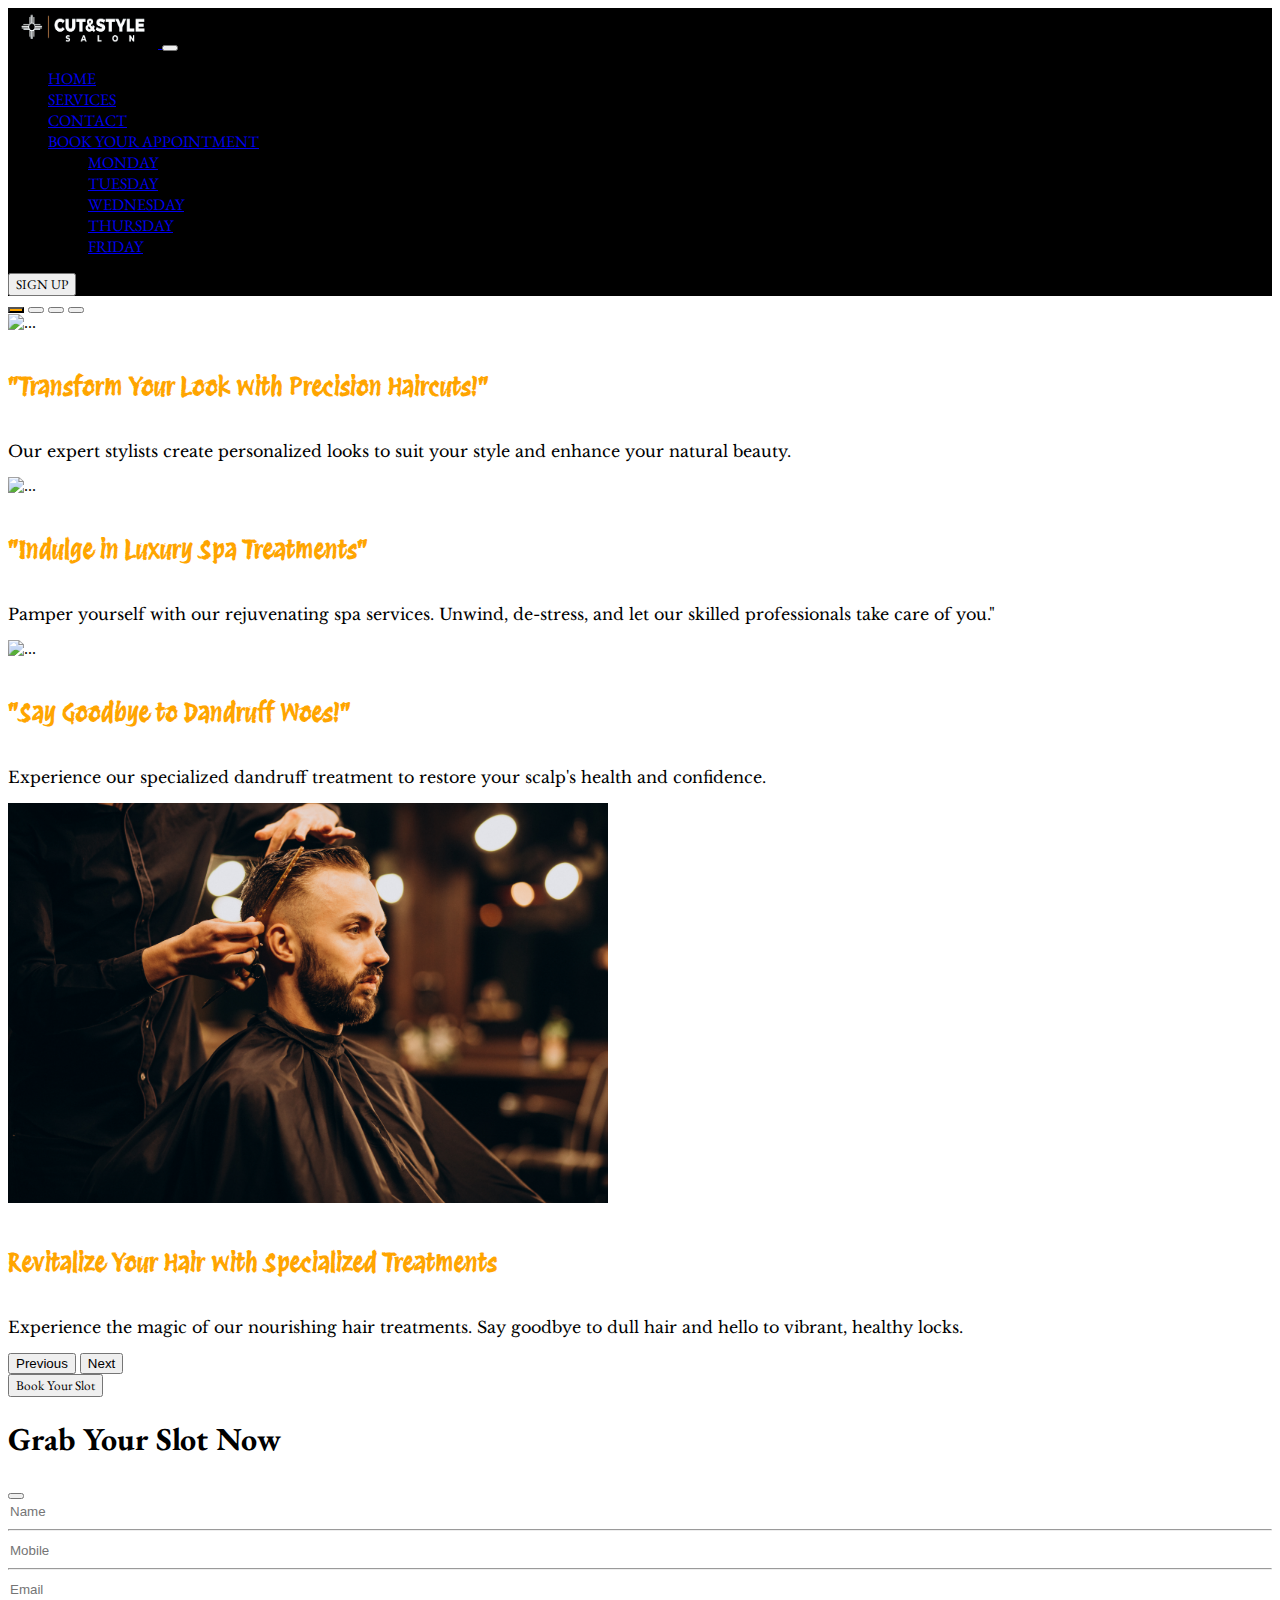
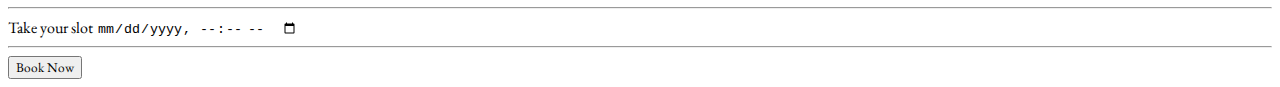
==== index.html @ 72f7bf89 "third commit" ====
<!DOCTYPE html>
<html lang="en">
<head>
    <meta charset="UTF-8">
    <meta name="viewport" content="width=device-width, initial-scale=1.0">
    <title>CUTnSTYLE</title>
    <link href="https://cdn.jsdelivr.net/npm/bootstrap@5.3.2/dist/css/bootstrap.min.css" rel="stylesheet" integrity="sha384-T3c6CoIi6uLrA9TneNEoa7RxnatzjcDSCmG1MXxSR1GAsXEV/Dwwykc2MPK8M2HN" crossorigin="anonymous">
    <script src="https://cdn.jsdelivr.net/npm/bootstrap@5.3.2/dist/js/bootstrap.bundle.min.js" integrity="sha384-C6RzsynM9kWDrMNeT87bh95OGNyZPhcTNXj1NW7RuBCsyN/o0jlpcV8Qyq46cDfL" crossorigin="anonymous"></script>
    <style>
        @import url('https://fonts.googleapis.com/css2?family=Protest+Riot&display=swap');
        @import url('https://fonts.googleapis.com/css2?family=EB+Garamond&display=swap');
        @import url('https://fonts.googleapis.com/css2?family=Protest+Revolution&display=swap');
        @import url('https://fonts.googleapis.com/css2?family=Libre+Baskerville:ital@1&family=Protest+Revolution&display=swap');
        /* .navbar-brand{
            font-family: 'Protest Riot', sans-serif;
        } */
        img{
            height: 400px;
        }

        .carousel-indicators .active{
          background-color: orange;

        }
        h5{
          font-family: 'Protest Revolution', sans-serif;
          font-size: x-large;
        }
        p{
          font-family: 'Libre Baskerville', serif;
        }

        input{
          border: 0;
        }
        modal-dialog{
               padding: 50%  ;
          

        }
        .btn-close{
          font-size: small;
        }

        .modal-title,.modal-body,.btn{
          font-family:'EB Garamond', serif;
        }
       
 

      
        /* .carousel{
            background-image: url(./images/comb-scissor-set-copy-space.jpg);
            width: 100%;
            width: auto;
        } */
    </style>
</head>
<body>
    <nav class=" navbar navbar-expand-lg " style="background-color: black;">
        <div class="container">
          <a class="navbar-brand text-white" href="#"><img src="./images/copyy-removebg-preview.png" alt="" style="width: 150px; height: 40px;">
            </a>
          <button class="navbar-toggler" type="button" data-bs-toggle="collapse" data-bs-target="#navbarSupportedContent" aria-controls="navbarSupportedContent" aria-expanded="false" aria-label="Toggle navigation">
            <span class="navbar-toggler-icon"></span>
          </button>
          <div class="collapse navbar-collapse" id="navbarSupportedContent">
            <ul class="navbar-nav ms-auto mb-2 mb-lg-0 px-5" style="font-family:'EB Garamond', serif;">
              <li class="nav-item">
                <a class="nav-link active text-white" aria-current="page" href="#">HOME</a>
              </li>
              <li class="nav-item">
                <a class="nav-link text-white" href="#">SERVICES</a>
              </li>
              <li class="nav-item">
                <a class="nav-link text-white" href="#">CONTACT</a>
              </li>
              <li class="nav-item dropdown">
                <a class="nav-link dropdown-toggle text-white" href="#" role="button" data-bs-toggle="dropdown" aria-expanded="false">
                  BOOK YOUR APPOINTMENT
                </a>
                <ul class="dropdown-menu dropdown-menu-dark" style="background-color: black;">
                  <li><a class="dropdown-item" href="#">MONDAY</a></li>
                  <li><a class="dropdown-item" href="#">TUESDAY</a></li>
                  <!-- <li><hr class="dropdown-divider"></li> -->
                  <li><a class="dropdown-item" href="#">WEDNESDAY</a></li>
                  <li><a class="dropdown-item" href="#">THURSDAY</a></li>
                  <li><a class="dropdown-item" href="#">FRIDAY</a></li>


                </ul>
              </li>
              <!-- <li class="nav-item">
                <a class="nav-link disabled" aria-disabled="true">Disabled</a>
              </li> -->
            </ul>
            <form class="d-flex" role="search">
              <!-- <input class="form-control me-2" type="search" placeholder="Search" aria-label="Search"> -->
              <button class="btn btn-outline-warning" type="submit">SIGN UP</button>
            </form>
          </div>
        </div>
      </nav>


<!------------------------------ carousel----------------------------- -->

<div id="carouselExampleCaptions" class="carousel slide " data-bs-ride="carousel">
    <div class="carousel-indicators">
      <button type="button " data-bs-target="#carouselExampleCaptions" data-bs-slide-to="0" class="active" aria-current="true" aria-label="Slide 1"></button>
      <button type="button" data-bs-target="#carouselExampleCaptions" data-bs-slide-to="1" aria-label="Slide 2"></button>
      <button type="button" data-bs-target="#carouselExampleCaptions" data-bs-slide-to="2" aria-label="Slide 3"></button>
      <button type="button" data-bs-target="#carouselExampleCaptions" data-bs-slide-to="3" aria-label="Slide 4"></button>

    </div>
    <div class="carousel-inner">
      <div class="carousel-item active">
        <img src="./images/hair-stylist-washing-his-client-s-hair.jpg" class="d-block w-100" alt="...">
        <div class="carousel-caption d-md-block">
          <h5 style="color: orange;">"Transform Your Look with Precision Haircuts!"</h5>
          <p>Our expert stylists create personalized looks to suit your style and enhance your natural beauty.</p>
        </div>
      </div>
      <div class="carousel-item">
        <img src="./images/african-american-woman-receiving-relaxing-massage-spa.jpg" class="d-block w-100" alt="...">
        <div class="carousel-caption  d-md-block">
          <h5 style="color: orange;">"Indulge in Luxury Spa Treatments"</h5>
          <p>Pamper yourself with our rejuvenating spa services. Unwind, de-stress, and let our skilled professionals take care of you."</p>
        </div>
      </div>
      <div class="carousel-item">
        <img src="./images/woman-washing-head-hairsalon.jpg" class="d-block w-100" alt="...">
        <div class="carousel-caption  d-md-block">
          <h5 style="color: orange;">"Say Goodbye to Dandruff Woes!"</h5>
          <p>Experience our specialized dandruff treatment to restore your scalp's health and confidence.</p>
        </div>
      </div>
      <div class="carousel-item">
        <img src="./images/young-man-barbershop-trimming-hair.jpg" class="d-block w-100" alt="...">
        <div class="carousel-caption  d-md-block">
          <h5 style="color: orange;">Revitalize Your Hair with Specialized Treatments</h5>
          <p>Experience the magic of our nourishing hair treatments. Say goodbye to dull hair and hello to vibrant, healthy locks.</p>
        </div>
      </div>
    </div>
    <button class="carousel-control-prev " type="button" data-bs-target="#carouselExampleCaptions" data-bs-slide="prev">
      <span class="carousel-control-prev-icon  " aria-hidden="true"></span>
      <span class="visually-hidden ">Previous</span>
    </button>
    <button class="carousel-control-next" type="button" data-bs-target="#carouselExampleCaptions" data-bs-slide="next">
      <span class="carousel-control-next-icon" aria-hidden="true"></span>
      <span class="visually-hidden">Next</span>
    </button>
  </div>

  <!-- Button trigger modal -->
<button type="button" class="btn btn-outline-warning" data-bs-toggle="modal" data-bs-target="#exampleModal">
  Book Your Slot
</button>

<!-- Modal -->
<div class="modal fade container" id="exampleModal" tabindex="-1" aria-labelledby="exampleModalLabel" aria-hidden="true">
  <div class="modal-dialog ">
    <div class="modal-content ">
      <div class="modal-header">
        <h1 class="modal-title fs-5" id="exampleModalLabel">Grab Your Slot Now</h1>
        <button type="button" class="btn-close " data-bs-dismiss="modal" aria-label="Close"></button>
      </div>
      <div class="modal-body">
        <!-- <h1 class="modal-title fs-5" id="exampleModalLabel">Grab Your Slot Now</h1>
        <button type="button" class="btn-close me-auto" data-bs-dismiss="modal" aria-label="Close"></button> -->

        <div class="mb-3">
          <!-- <label for="exampleFormControlInput1" class="form-label">Name</label> -->
          <input type="text" class="form-control border-0" id="exampleFormControlInput1" placeholder="Name">
          <hr>
        </div>
        
        
        <div class="mb-3">
          <!-- <label for="exampleFormControlInput1" class="form-label">Name</label> -->
          <input type="tel" class="form-control border-0" id="exampleFormControlInput2" placeholder="Mobile">
          <hr>
        </div>
        
        <div class="mb-3">
          <!-- <label for="exampleFormControlInput1" class="form-label">Name</label> -->
          <input type="email" class="form-control border-0" id="exampleFormControlInput3" placeholder="Email">
          <hr>
        </div>
        
        <div class="mb-3">
          <label for="exampleFormControlInput1" class="form-label ms-2 text-secondary">Take your slot</label>
          <input type="datetime-local" class="form-control border-0" id="exampleFormControlInput3" placeholder="Name">
          <hr>
        </div>
        
                <div>
                  <!-- <button type="button" class="btn btn-secondary" data-bs-dismiss="modal">Close</button> -->
          <button type="button" class="btn btn-outline-warning">Book Now</button>
                </div>
      </div>
      <!-- <div class="modal-footer">
        <button type="button" class="btn btn-secondary" data-bs-dismiss="modal">Close</button>
        <button type="button" class="btn btn-primary">Save changes</button>
      </div> -->
    </div>
  </div>
</div>

</body>
</html>
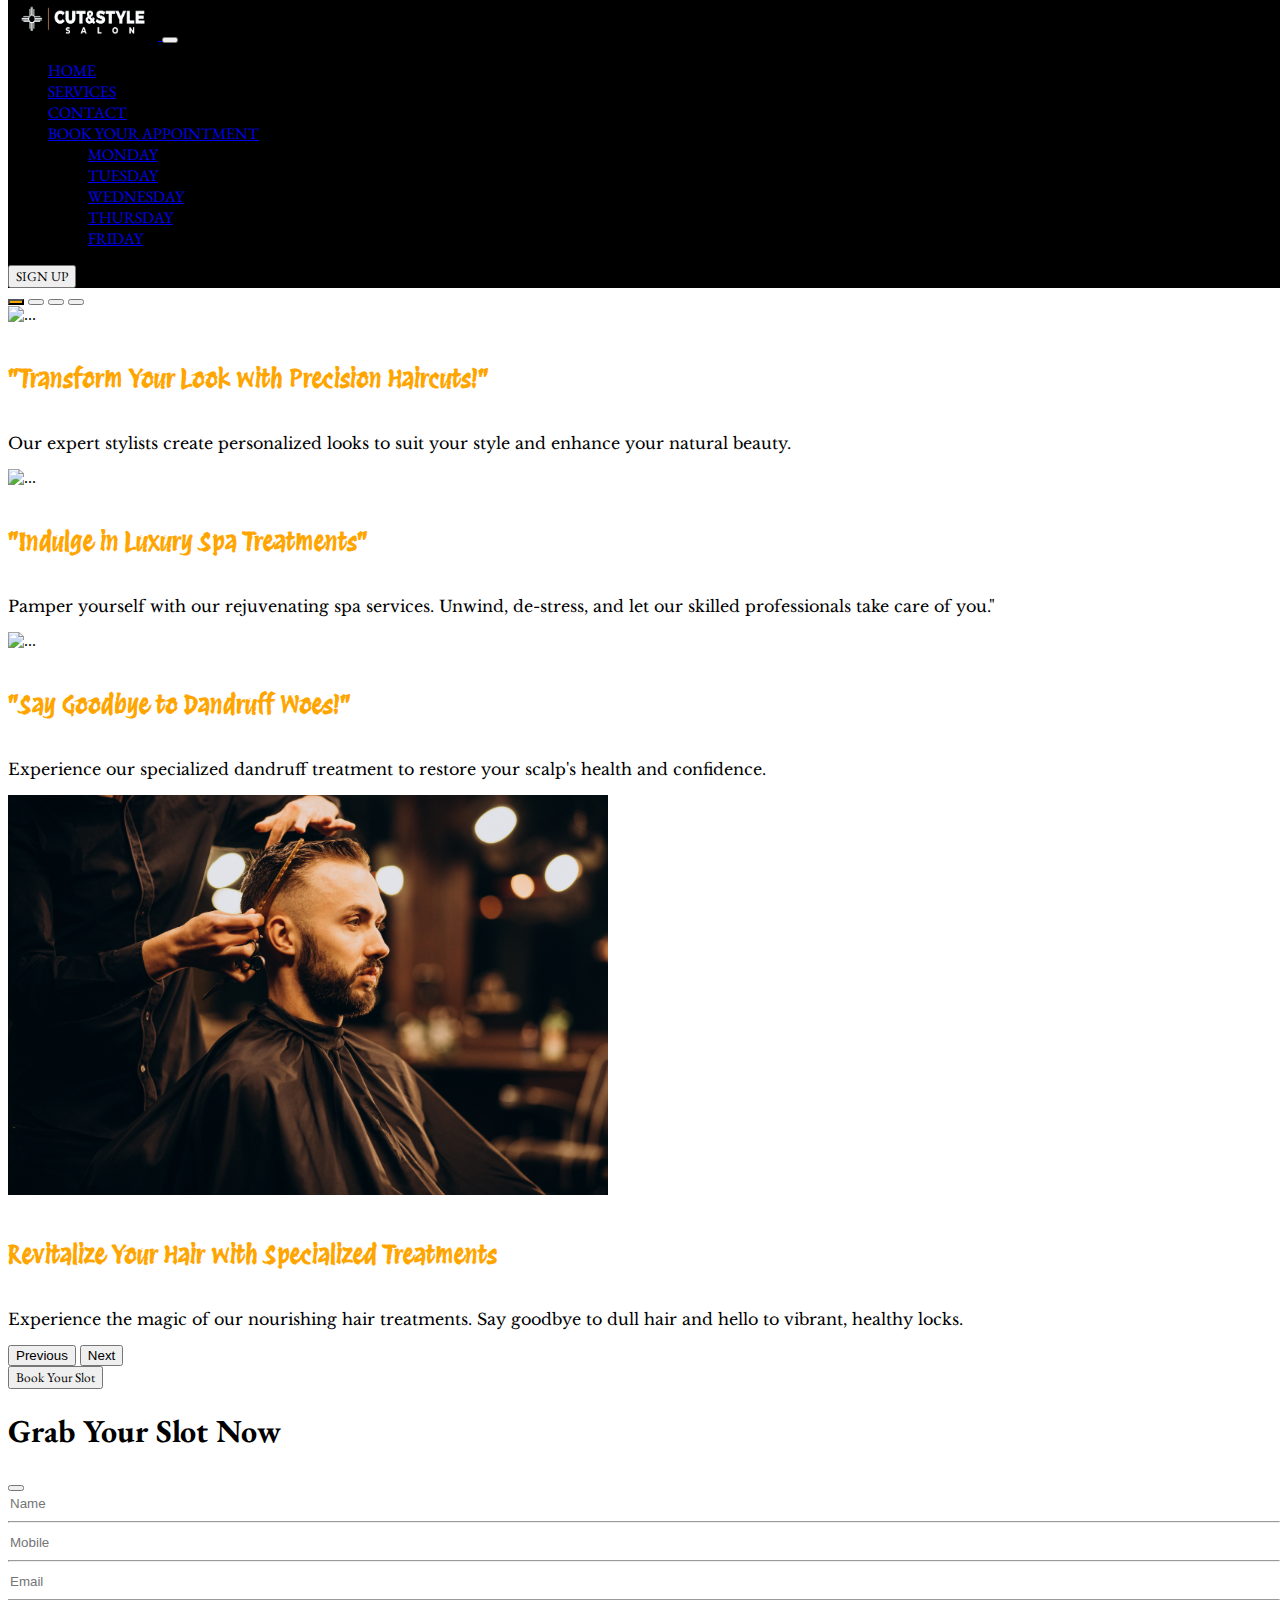
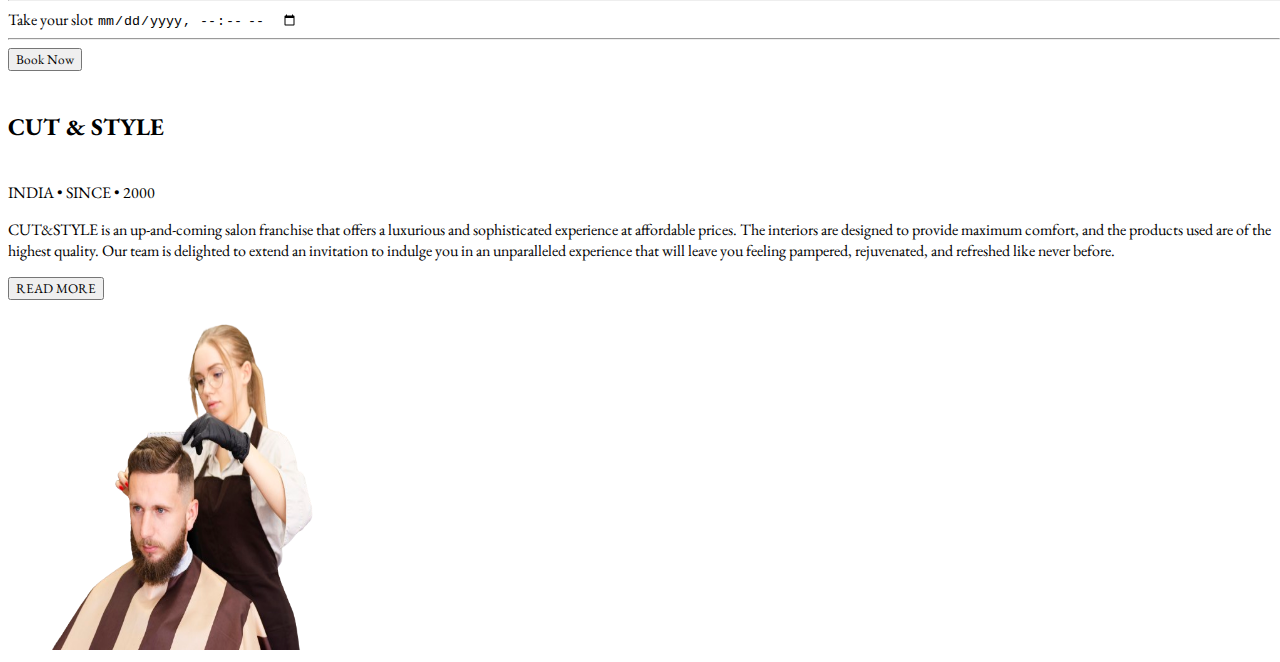
==== commit 084fb500: "4th commit grid added" ====
--- a/index.html
+++ b/index.html
@@ -14,6 +14,11 @@
         /* .navbar-brand{
             font-family: 'Protest Riot', sans-serif;
         } */
+        body{
+          margin-top: 0;
+          margin-right: 0;
+        }
+
         img{
             height: 400px;
         }
@@ -42,10 +47,53 @@
           font-size: small;
         }
 
-        .modal-title,.modal-body,.btn{
+        .modal-title,.modal-body,.btn,.c1,.p1{
           font-family:'EB Garamond', serif;
         }
-       
+
+        .navbar-toggler:hover{
+          border-color: orange;
+        }
+        .nav-item:hover{
+          text-decoration: underline;
+          text-decoration-color:orange ;
+          text-underline-offset: 10px;
+          
+        }
+        /* .nav-link{
+          text-decoration: none;
+        }
+        .nav-link:hover{
+          color: orange;
+         
+
+        }
+        */
+
+        @media (max-width:800px) {
+          .carousel-indicators [data-bs-target] {
+                width: 10px;
+                height: 10px;
+                border-radius: 50%;
+}
+          }
+
+          @media (max-width:768px){
+            .grimg{
+              width: 450px;
+              height: 250px;
+              margin-top: -69px;
+              
+              
+            }
+          }
+          
+        /* @media(max-width:900px){
+          carousel-control-prev-icon [data-bs-slide] {
+            display: none;
+          }
+           
+        } */
  
 
       
@@ -61,8 +109,8 @@
         <div class="container">
           <a class="navbar-brand text-white" href="#"><img src="./images/copyy-removebg-preview.png" alt="" style="width: 150px; height: 40px;">
             </a>
-          <button class="navbar-toggler" type="button" data-bs-toggle="collapse" data-bs-target="#navbarSupportedContent" aria-controls="navbarSupportedContent" aria-expanded="false" aria-label="Toggle navigation">
-            <span class="navbar-toggler-icon"></span>
+          <button class="navbar-toggler" type="button" data-bs-theme="dark" data-bs-toggle="collapse" data-bs-target="#navbarSupportedContent" aria-controls="navbarSupportedContent" aria-expanded="false" aria-label="Toggle navigation">
+            <span class="navbar-toggler-icon "></span>
           </button>
           <div class="collapse navbar-collapse" id="navbarSupportedContent">
             <ul class="navbar-nav ms-auto mb-2 mb-lg-0 px-5" style="font-family:'EB Garamond', serif;">
@@ -207,6 +255,20 @@
     </div>
   </div>
 </div>
-
+  <div class="grid1 bg-light">
+    <div class="container w-75 mt-5 ">
+      <div class="row">
+        <div class="col-lg-6 col-md-6  mt-5 p-4">
+          <h5 class="c1">CUT & STYLE</h5>
+          <p class="p1">INDIA • SINCE • 2000</p>
+          <p class="p1">CUT&STYLE is an up-and-coming salon franchise that offers a luxurious and sophisticated experience at affordable prices. The interiors are designed to provide maximum comfort, and the products used are of the highest quality. Our team is delighted to extend an invitation to indulge you in an unparalleled experience that will leave you feeling pampered, rejuvenated, and refreshed like never before.</p>
+          <button class="btn btn-outline-warning">READ MORE</button>
+        </div>
+        <div class="col-6 mt-5 p-4">
+          <img class="grimg" src="./images/front-view-woman-cutting-client-s-hair__1_-removebg-preview.png" alt="" style="width: 350px; height: 350px;">
+        </div>
+      </div>
+    </div>
+  </div>
 </body>
 </html>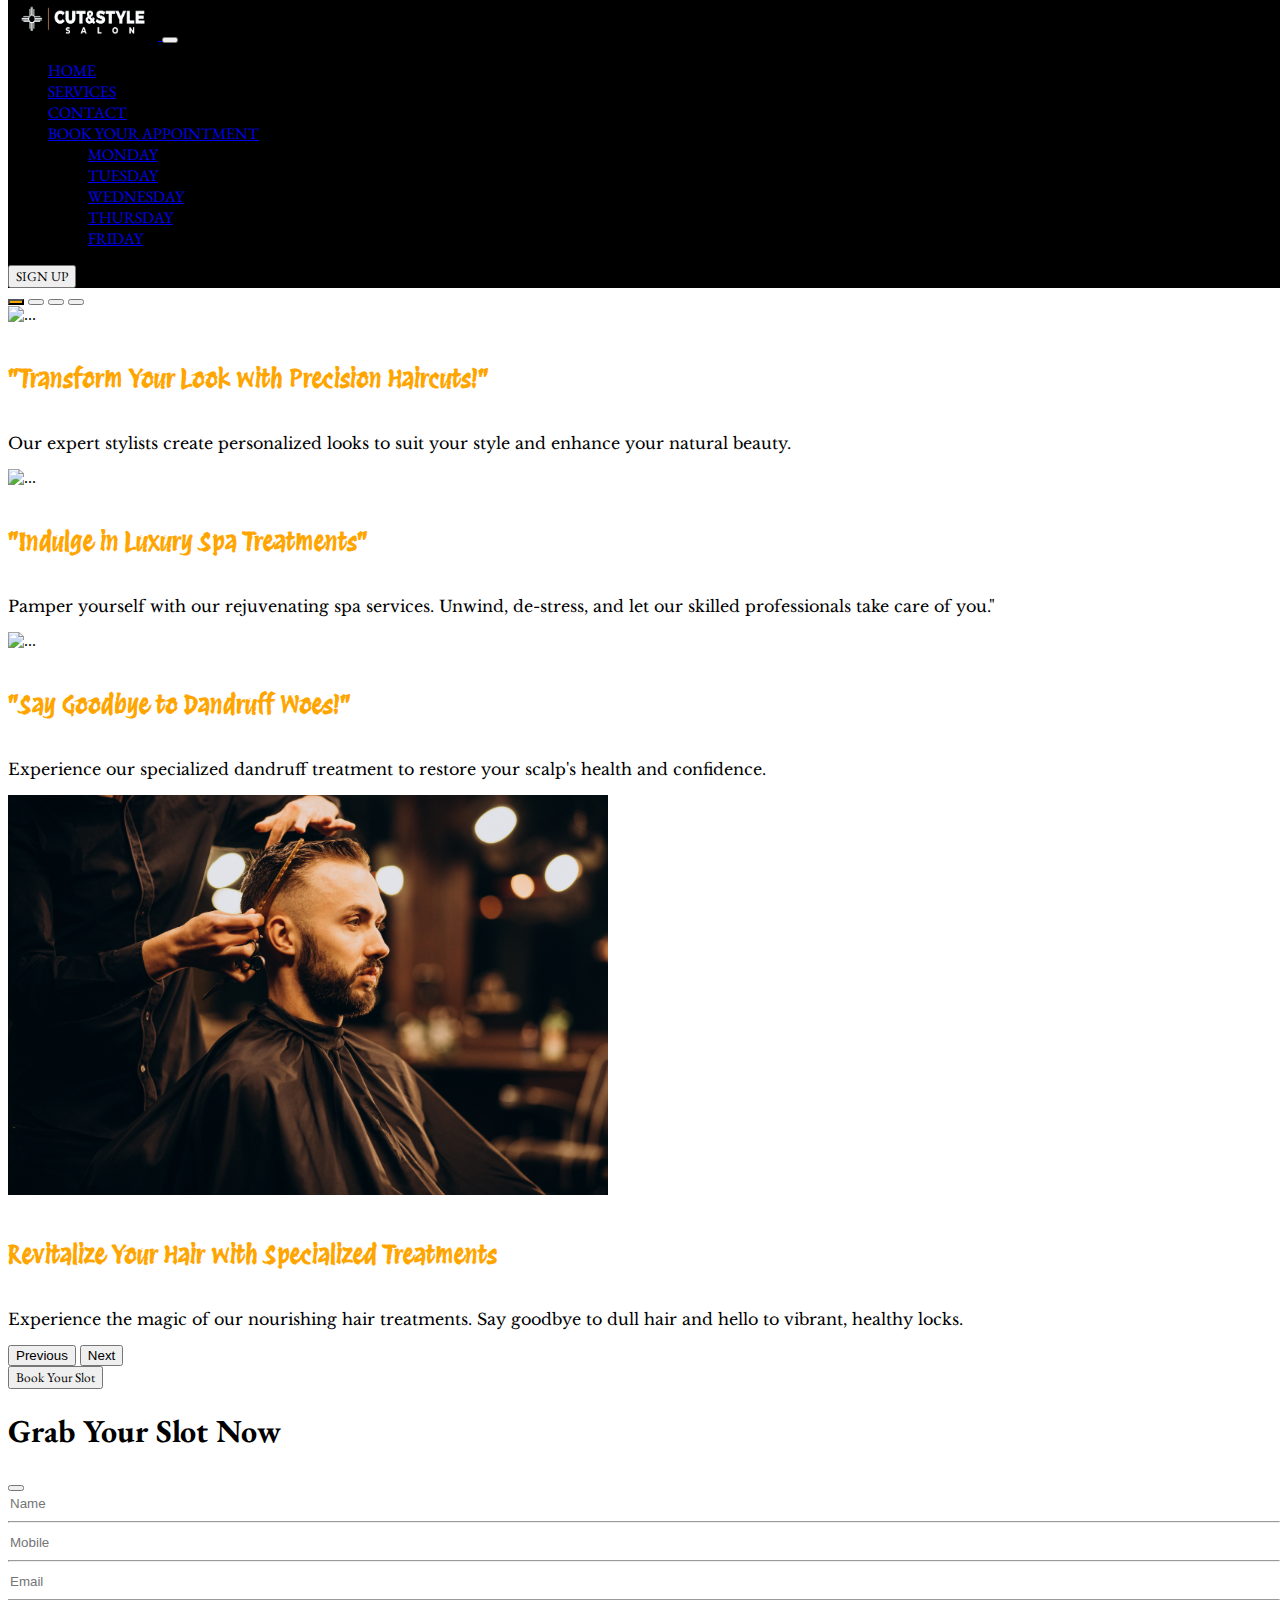
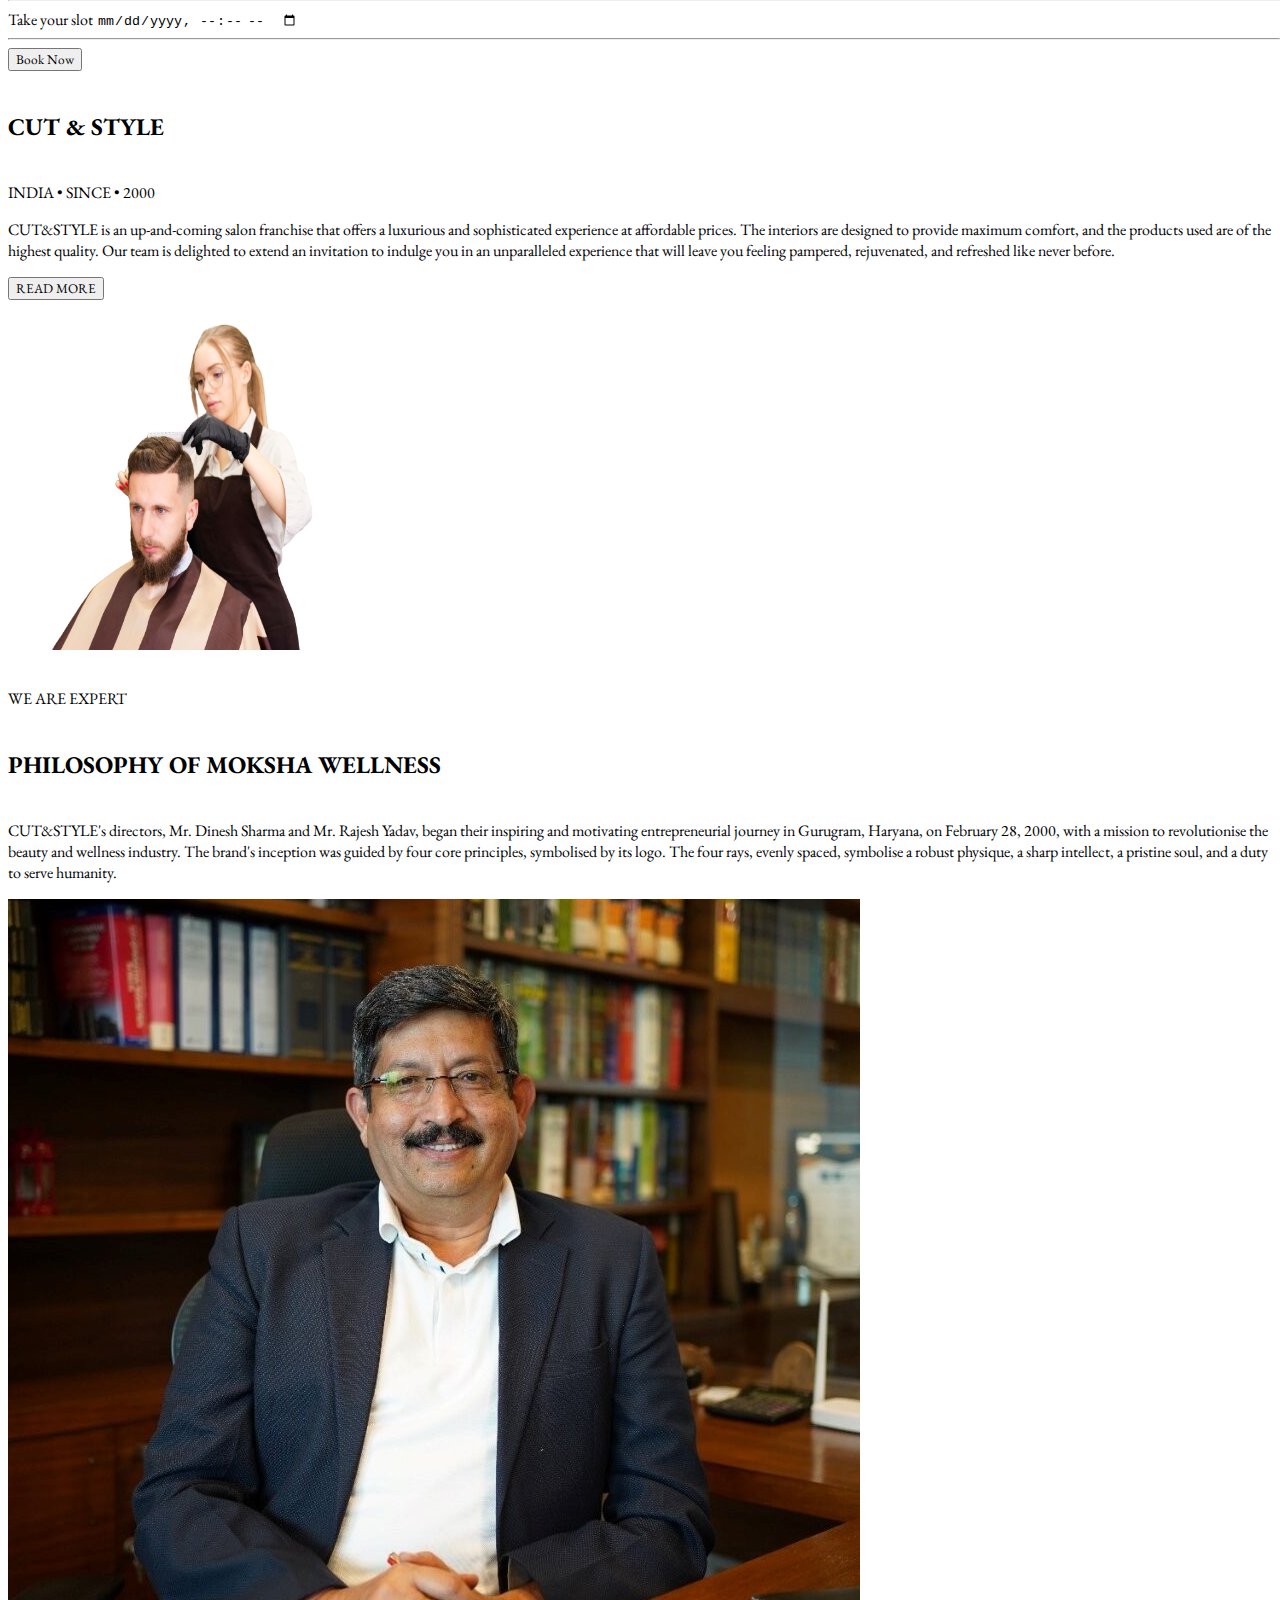
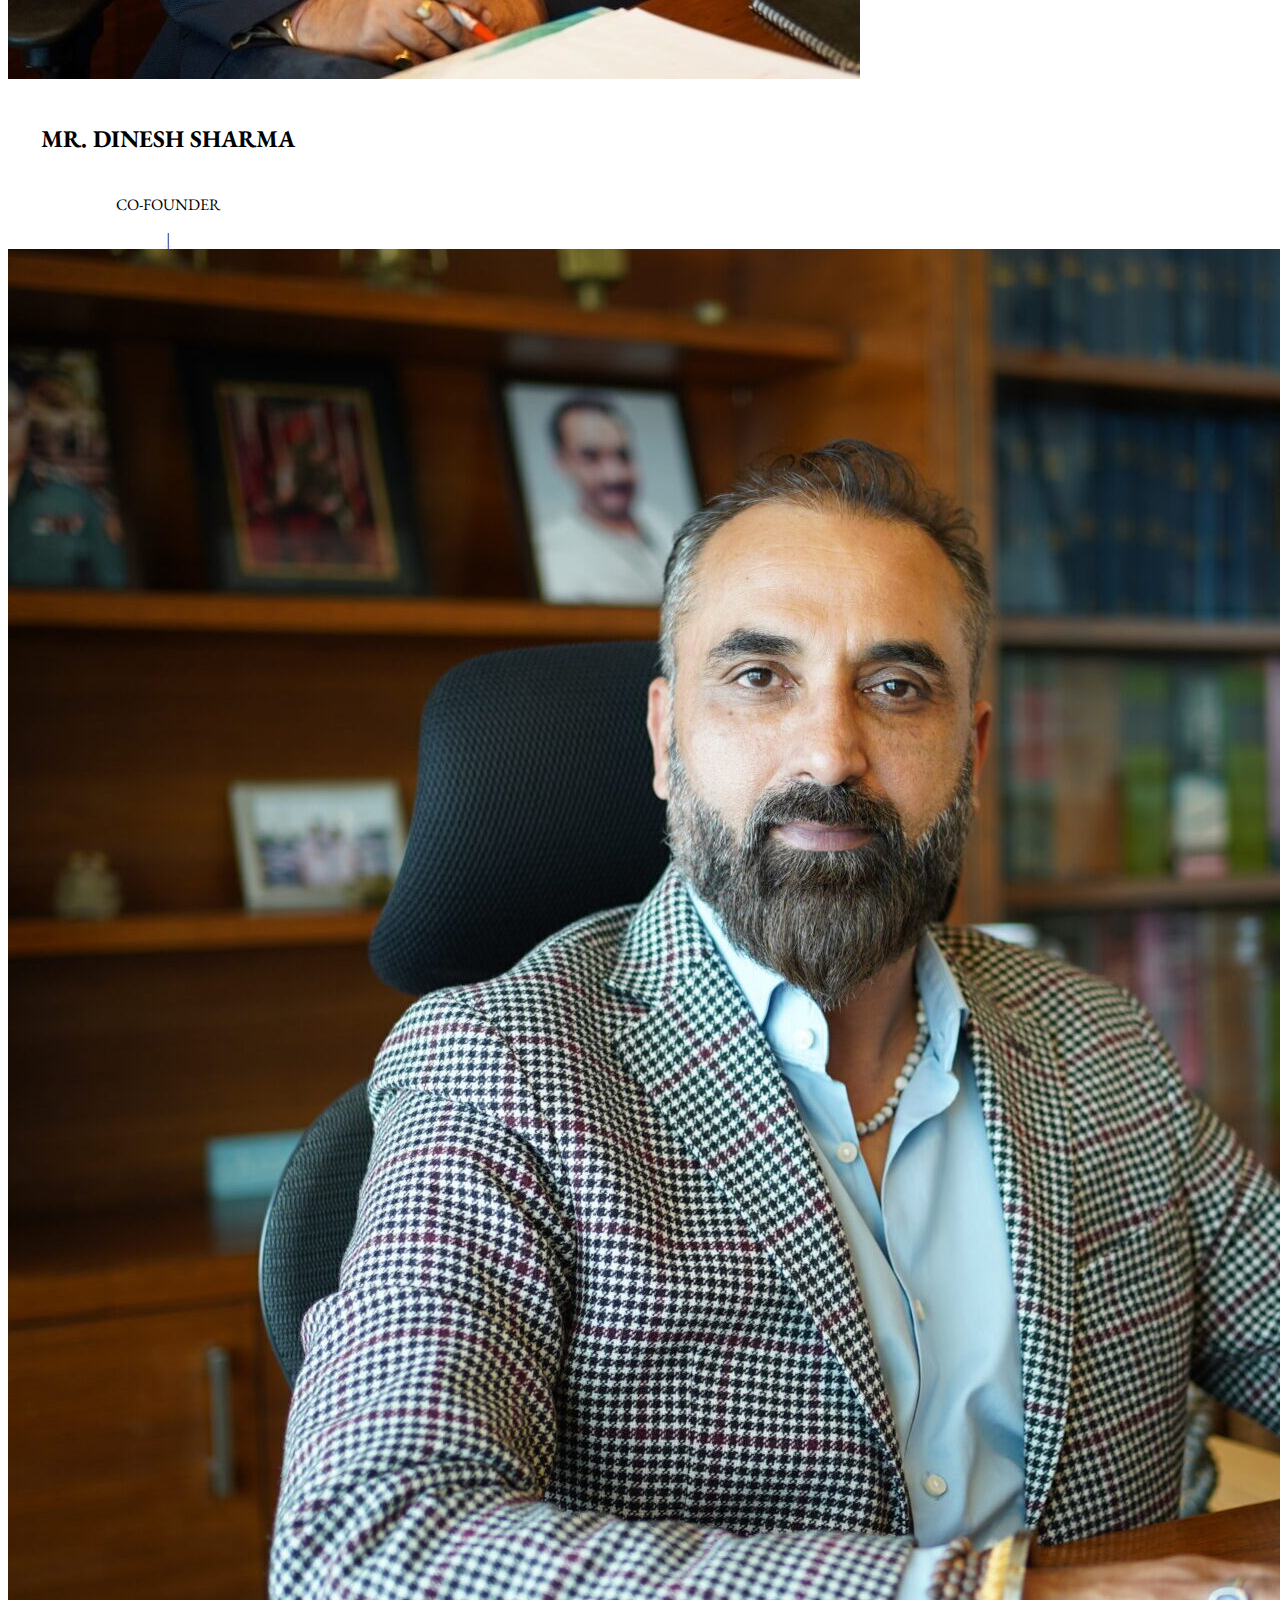
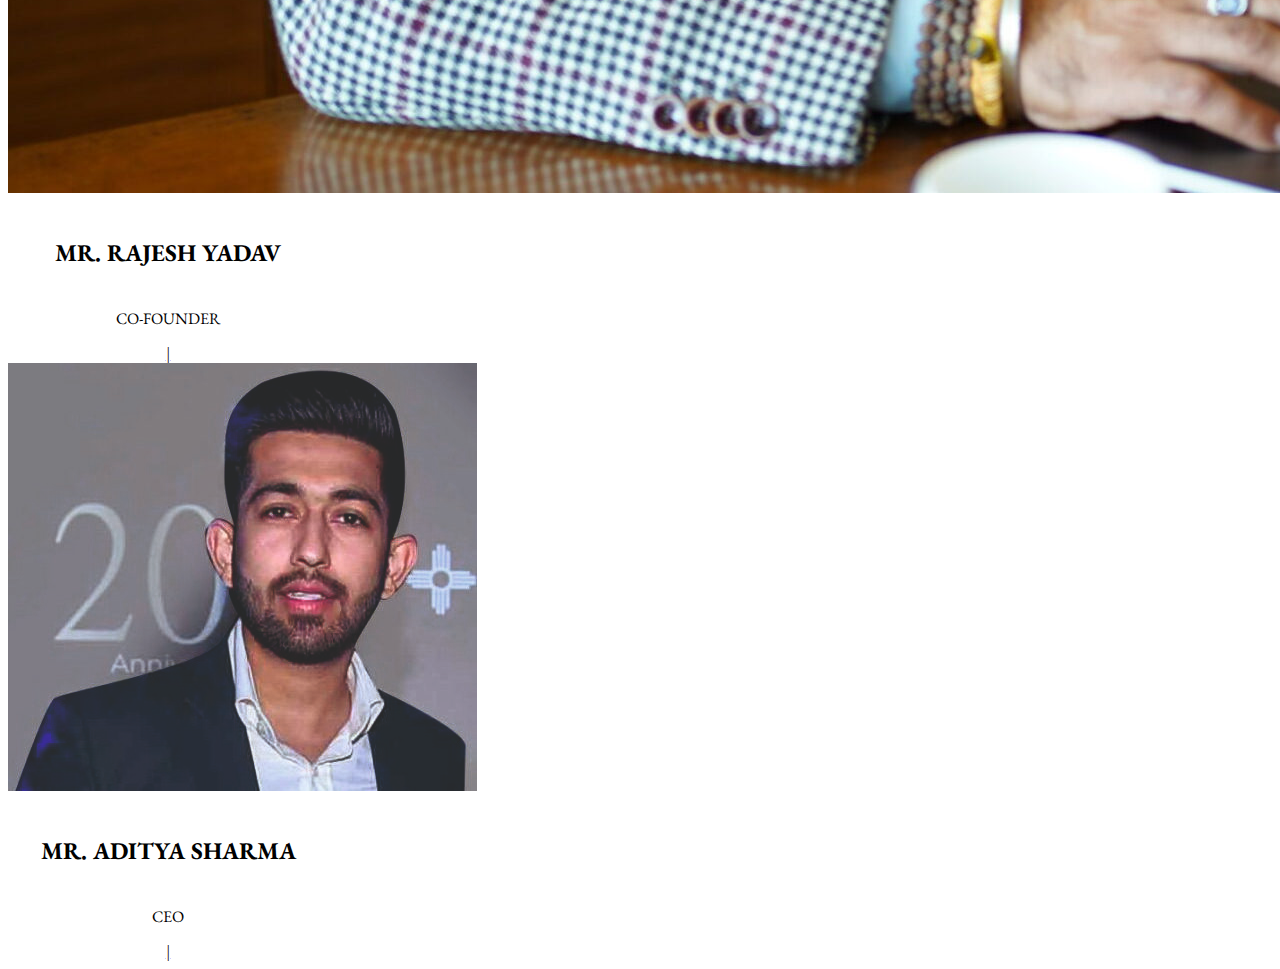
==== commit 3028c6a5: "5th commit cards added" ====
--- a/index.html
+++ b/index.html
@@ -6,103 +6,10 @@
     <title>CUTnSTYLE</title>
     <link href="https://cdn.jsdelivr.net/npm/bootstrap@5.3.2/dist/css/bootstrap.min.css" rel="stylesheet" integrity="sha384-T3c6CoIi6uLrA9TneNEoa7RxnatzjcDSCmG1MXxSR1GAsXEV/Dwwykc2MPK8M2HN" crossorigin="anonymous">
     <script src="https://cdn.jsdelivr.net/npm/bootstrap@5.3.2/dist/js/bootstrap.bundle.min.js" integrity="sha384-C6RzsynM9kWDrMNeT87bh95OGNyZPhcTNXj1NW7RuBCsyN/o0jlpcV8Qyq46cDfL" crossorigin="anonymous"></script>
-    <style>
-        @import url('https://fonts.googleapis.com/css2?family=Protest+Riot&display=swap');
-        @import url('https://fonts.googleapis.com/css2?family=EB+Garamond&display=swap');
-        @import url('https://fonts.googleapis.com/css2?family=Protest+Revolution&display=swap');
-        @import url('https://fonts.googleapis.com/css2?family=Libre+Baskerville:ital@1&family=Protest+Revolution&display=swap');
-        /* .navbar-brand{
-            font-family: 'Protest Riot', sans-serif;
-        } */
-        body{
-          margin-top: 0;
-          margin-right: 0;
-        }
-
-        img{
-            height: 400px;
-        }
-
-        .carousel-indicators .active{
-          background-color: orange;
-
-        }
-        h5{
-          font-family: 'Protest Revolution', sans-serif;
-          font-size: x-large;
-        }
-        p{
-          font-family: 'Libre Baskerville', serif;
-        }
-
-        input{
-          border: 0;
-        }
-        modal-dialog{
-               padding: 50%  ;
-          
-
-        }
-        .btn-close{
-          font-size: small;
-        }
-
-        .modal-title,.modal-body,.btn,.c1,.p1{
-          font-family:'EB Garamond', serif;
-        }
-
-        .navbar-toggler:hover{
-          border-color: orange;
-        }
-        .nav-item:hover{
-          text-decoration: underline;
-          text-decoration-color:orange ;
-          text-underline-offset: 10px;
-          
-        }
-        /* .nav-link{
-          text-decoration: none;
-        }
-        .nav-link:hover{
-          color: orange;
-         
-
-        }
-        */
-
-        @media (max-width:800px) {
-          .carousel-indicators [data-bs-target] {
-                width: 10px;
-                height: 10px;
-                border-radius: 50%;
-}
-          }
-
-          @media (max-width:768px){
-            .grimg{
-              width: 450px;
-              height: 250px;
-              margin-top: -69px;
-              
-              
-            }
-          }
-          
-        /* @media(max-width:900px){
-          carousel-control-prev-icon [data-bs-slide] {
-            display: none;
-          }
-           
-        } */
- 
-
-      
-        /* .carousel{
-            background-image: url(./images/comb-scissor-set-copy-space.jpg);
-            width: 100%;
-            width: auto;
-        } */
-    </style>
+    <link rel="stylesheet" href="https://cdnjs.cloudflare.com/ajax/libs/font-awesome/6.5.1/css/all.min.css" integrity="sha512-DTOQO9RWCH3ppGqcWaEA1BIZOC6xxalwEsw9c2QQeAIftl+Vegovlnee1c9QX4TctnWMn13TZye+giMm8e2LwA==" crossorigin="anonymous" referrerpolicy="no-referrer" />
+    <link rel="stylesheet" href="./index.css">
+
+    
 </head>
 <body>
     <nav class=" navbar navbar-expand-lg " style="background-color: black;">
@@ -202,14 +109,14 @@
   </div>
 
   <!-- Button trigger modal -->
-<button type="button" class="btn btn-outline-warning" data-bs-toggle="modal" data-bs-target="#exampleModal">
+<button type="button" class="btn btn-outline-warning mt-5 ms-5 " data-bs-toggle="modal" data-bs-target="#exampleModal">
   Book Your Slot
 </button>
 
 <!-- Modal -->
 <div class="modal fade container" id="exampleModal" tabindex="-1" aria-labelledby="exampleModalLabel" aria-hidden="true">
   <div class="modal-dialog ">
-    <div class="modal-content ">
+    <div class="modal-content  ">
       <div class="modal-header">
         <h1 class="modal-title fs-5" id="exampleModalLabel">Grab Your Slot Now</h1>
         <button type="button" class="btn-close " data-bs-dismiss="modal" aria-label="Close"></button>
@@ -264,11 +171,73 @@
           <p class="p1">CUT&STYLE is an up-and-coming salon franchise that offers a luxurious and sophisticated experience at affordable prices. The interiors are designed to provide maximum comfort, and the products used are of the highest quality. Our team is delighted to extend an invitation to indulge you in an unparalleled experience that will leave you feeling pampered, rejuvenated, and refreshed like never before.</p>
           <button class="btn btn-outline-warning">READ MORE</button>
         </div>
-        <div class="col-6 mt-5 p-4">
+        <div class="col-6 gri mt-5 p-4">
           <img class="grimg" src="./images/front-view-woman-cutting-client-s-hair__1_-removebg-preview.png" alt="" style="width: 350px; height: 350px;">
         </div>
       </div>
     </div>
   </div>
+
+  <div class="grid2 ">
+    <div class="container w-75 pt-5 ">
+      <div class="row grimg2 ">
+        <div class=" col-lg-6 col-md-6 pe-0 ps-0">
+          <img src="./images/woman-hairdresser-salon.jpg" alt="" class="img_grid2 w-100">
+        </div>
+        <div class="col-lg-6 col-md-6 bg-dark">
+          <p class="p1 text-white pt-5">WE ARE EXPERT</p>
+          <h5 class="c1 text-white">PHILOSOPHY OF MOKSHA WELLNESS</h5>
+          <p class="p1 text-white pt-3">CUT&STYLE's directors, Mr. Dinesh Sharma and Mr. Rajesh Yadav, began their inspiring and motivating entrepreneurial journey in Gurugram, Haryana, on February 28, 2000, with a mission to revolutionise the beauty and wellness industry. The brand's inception was guided by four core principles, symbolised by its logo. The four rays, evenly spaced, symbolise a robust physique, a sharp intellect, a pristine soul, and a duty to serve humanity.</p>
+        </div >
+
+      </div>
+    </div>
+  </div>
+
+<!-- --------------card------------ -->
+
+<div class="card_demo bg-light mt-5 pt-5">
+  <div class="container w-100 ">
+    <div class="row container card1 w-100 d-flex ms-auto me-auto">
+      <div class="card col-lg-4 col-md-6 border-0" style="width: 20rem;">
+        <img src="./images/dinesh.jpg" class="card-img-top" alt="..." style="height: max-content; border-radius: 0;">
+        <div class="card-body">
+          <h5 class="card-title">MR. DINESH SHARMA</h5>
+          <p class="card-text">CO-FOUNDER</p>
+          <div class="icon">
+            <a href="#" class="icon1"><i class="fa-brands fa-instagram" style="color: black;">   |   </i></a>
+            <a href="#" class="icon1"><i class="fa-brands fa-linkedin-in" style="color: black;"></i></a>
+  
+         </div>
+        </div>
+      </div>
+      <div class="card col-lg-4 col-md-6 border-0" style="width: 20rem;">
+        <img src="./images/rajesh.jpg" class="card-img-top" alt="..." style="height: max-content; border-radius: 0;">
+        <div class="card-body">
+          <h5 class="card-title">MR. RAJESH YADAV</h5>
+          <p class="card-text">CO-FOUNDER</p>
+          <div class="icon">
+            <a href="#" class="icon1"><i class="fa-brands fa-instagram" style="color: black;">   |   </i></a>
+            <a href="#" class="icon1"><i class="fa-brands fa-linkedin-in" style="color: black;"></i></a>
+  
+         </div>
+        </div>
+      </div>
+      <div class="card col-lg-4 col-md-6 border-0 " style="width: 20rem;">
+        <img src="./images/adithya.jpg" class="card-img-top " alt="..." style="height: max-content; border-radius: 0;">
+        <div class="card-body">
+          <h5 class="card-title">MR. ADITYA SHARMA</h5>
+          <p class="card-text">CEO</p>
+         <div class="icon">
+            <a href="#" class="icon1"><i class="fa-brands fa-instagram" style="color: black;">   |   </i></a>
+            <a href="#" class="icon1"><i class="fa-brands fa-linkedin-in" style="color: black;"></i></a>
+  
+         </div>
+        </div>
+      </div>
+    </div>
+  </div>
+</div>
+
 </body>
 </html>--- a/index.css
+++ b/index.css
@@ -0,0 +1,154 @@
+
+        @import url('https://fonts.googleapis.com/css2?family=Protest+Riot&display=swap');
+        @import url('https://fonts.googleapis.com/css2?family=EB+Garamond&display=swap');
+        @import url('https://fonts.googleapis.com/css2?family=Protest+Revolution&display=swap');
+        @import url('https://fonts.googleapis.com/css2?family=Libre+Baskerville:ital@1&family=Protest+Revolution&display=swap');
+        /* .navbar-brand{
+            font-family: 'Protest Riot', sans-serif;
+        } */
+        body{
+          margin-top: 0;
+          margin-right: 0;
+        }
+
+        img{
+            height: 400px;
+        }
+
+        .carousel-indicators .active{
+          background-color: orange;
+
+        }
+        h5{
+          font-family: 'Protest Revolution', sans-serif;
+          font-size: x-large;
+        }
+        p{
+          font-family: 'Libre Baskerville', serif;
+        }
+
+        input{
+          border: 0;
+        }
+        modal-dialog{
+               padding: 50%  ;
+          
+
+        }
+        .btn-close{
+          font-size: small;
+        }
+
+        .modal-title,.modal-body,.btn,.c1,.p1{
+          font-family:'EB Garamond', serif;
+        }
+
+        .card-title{
+          font-family:'EB Garamond', serif;
+          text-align: center;
+          font-weight: bold;
+
+        }
+
+        .card-text{
+          font-family:'EB Garamond', serif;
+          text-align: center;
+
+
+        }
+
+        .card-img-top:hover{
+          opacity: .7;
+        }
+
+        .icon{
+          text-align: center;
+          
+
+        }
+
+        .navbar-toggler:hover{
+          border-color: orange;
+        }
+        .nav-item:hover{
+          text-decoration: underline;
+          text-decoration-color:orange ;
+          text-underline-offset: 10px;
+          
+        }
+        .grid2{
+          /* background-color: rgb(228, 228, 228); */
+          margin-top: 0;
+        }
+
+        .grimg2 :hover{
+          scale: 1.01;
+          box-shadow: rgba(0, 0, 0, 0.35) 0px 5px 15px;
+        }
+
+        .card:hover{
+          box-shadow: rgba(0, 0, 0, 0.35) 0px 5px 15px;
+
+        }
+
+        .card1{
+          justify-content: space-between;
+        }
+
+        @media (max-width:1999px){
+            .card1{
+                align-items: center;
+                justify-content:space-around;
+                /* margin-top: 5px; */
+            }
+        }
+
+       
+     
+
+       
+        /* .nav-link{
+          text-decoration: none;
+        }
+        .nav-link:hover{
+          color: orange;
+         
+
+        }
+        */
+
+        @media (max-width:800px) {
+          .carousel-indicators [data-bs-target] {
+                width: 10px;
+                height: 10px;
+                border-radius: 50%;
+}
+          }
+
+          @media (max-width:768px){
+            .grimg{
+              width: 450px;
+              height: 250px;
+              margin-top: -69px;
+              
+              
+            }
+          }
+
+
+          
+        /* @media(max-width:900px){
+          carousel-control-prev-icon [data-bs-slide] {
+            display: none;
+          }
+           
+        } */
+ 
+
+      
+        /* .carousel{
+            background-image: url(./images/comb-scissor-set-copy-space.jpg);
+            width: 100%;
+            width: auto;
+        } */
+   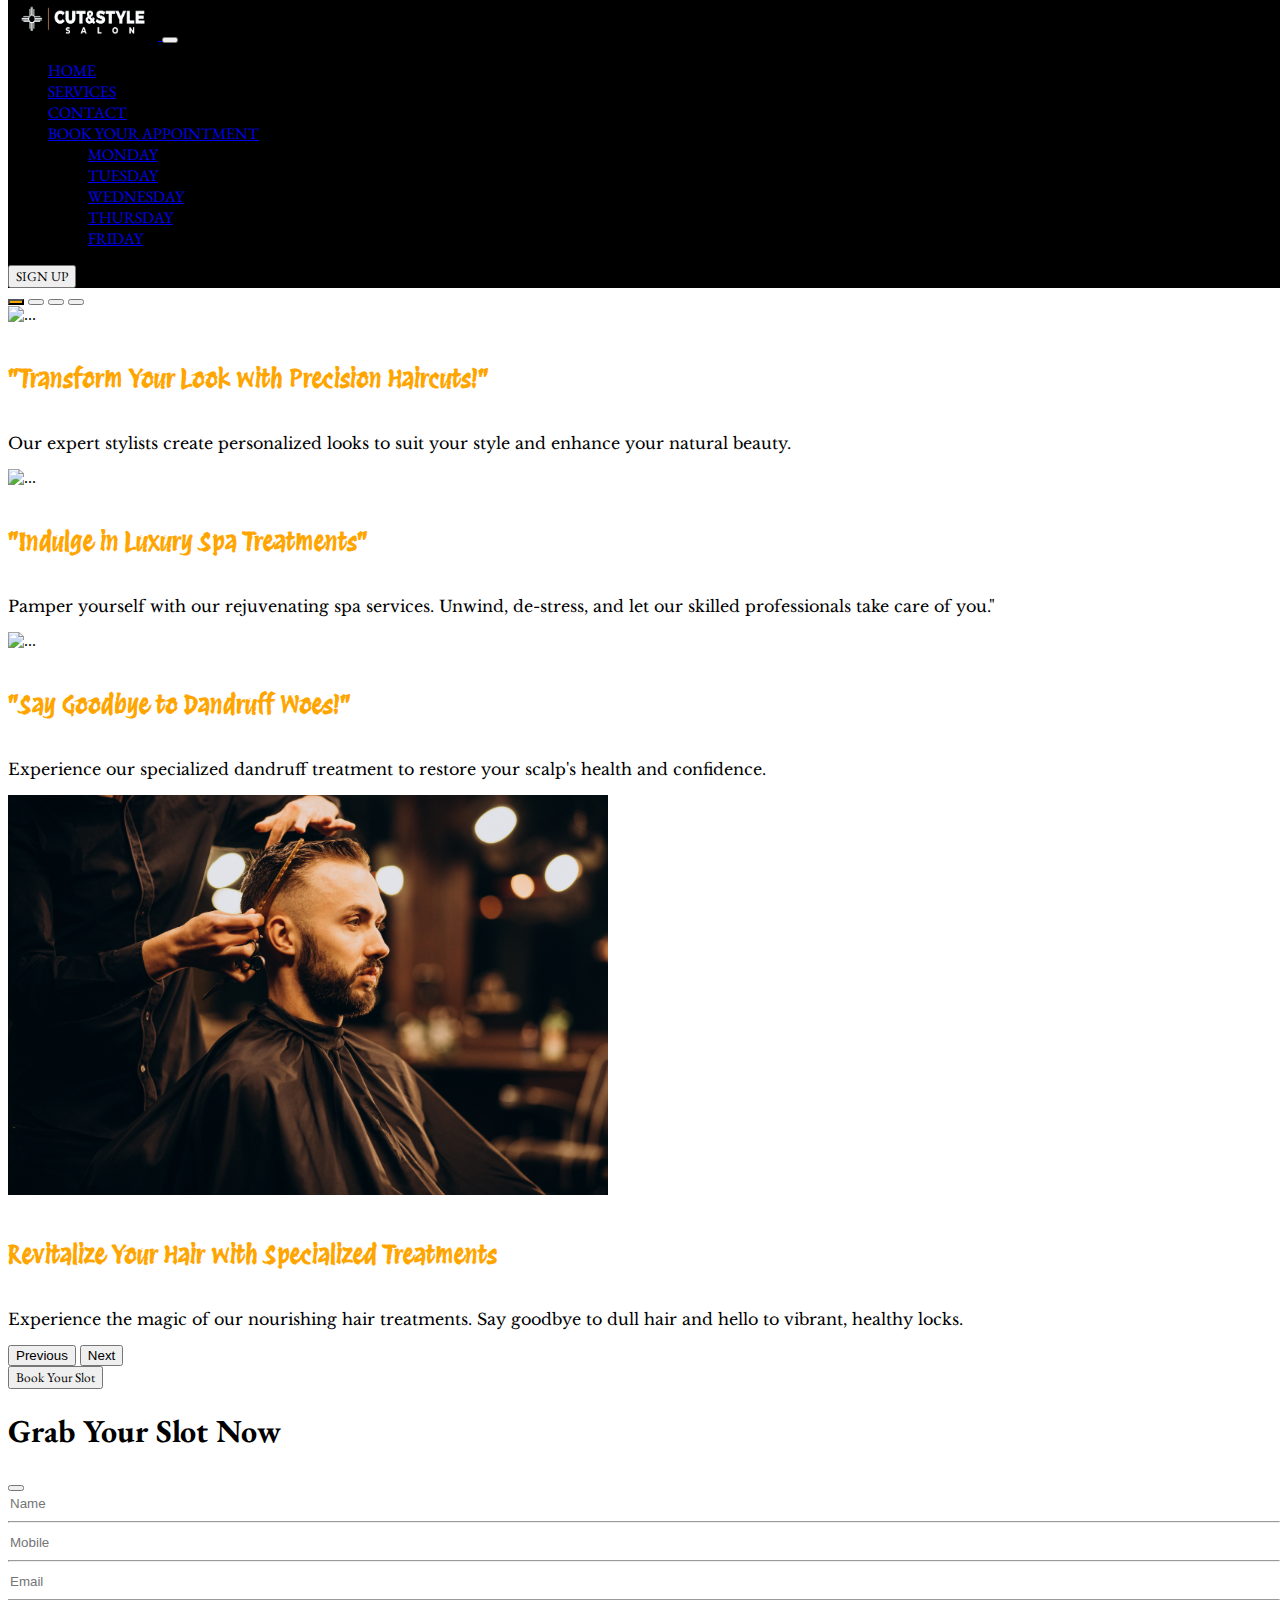
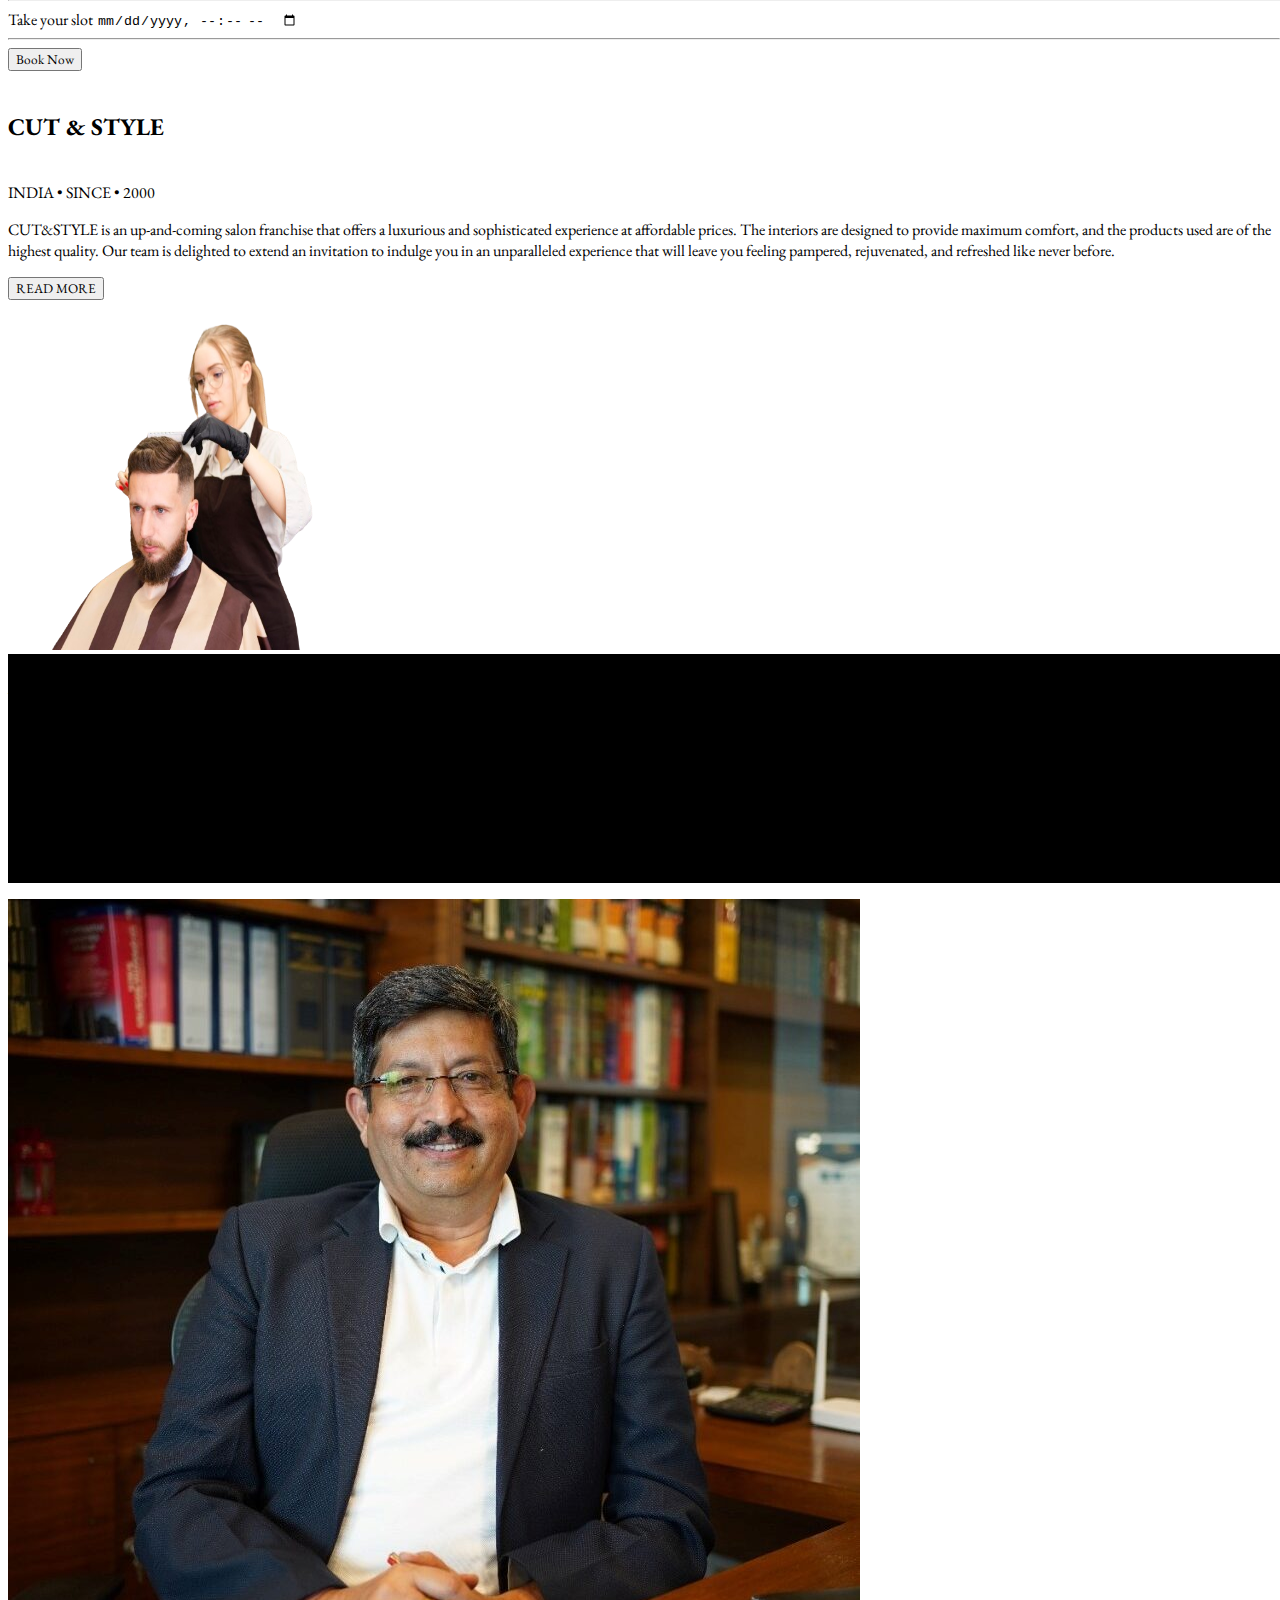
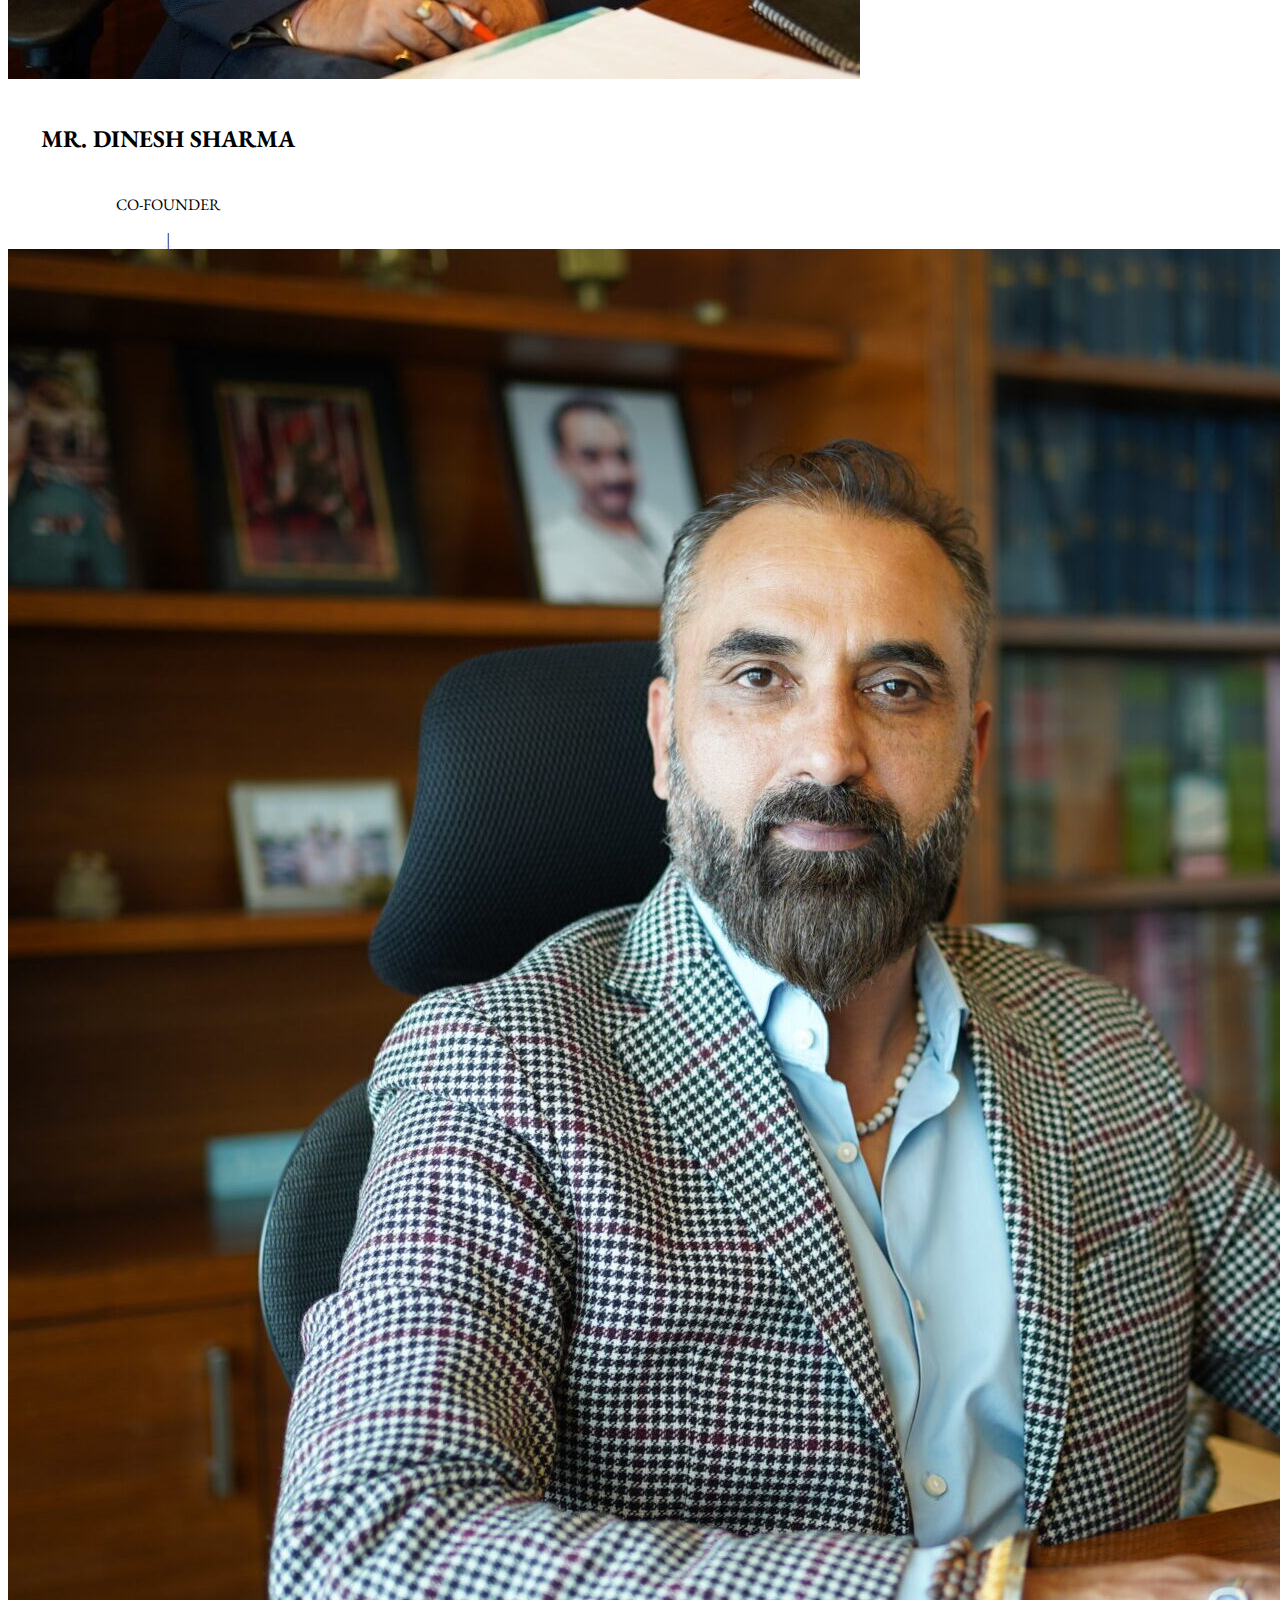
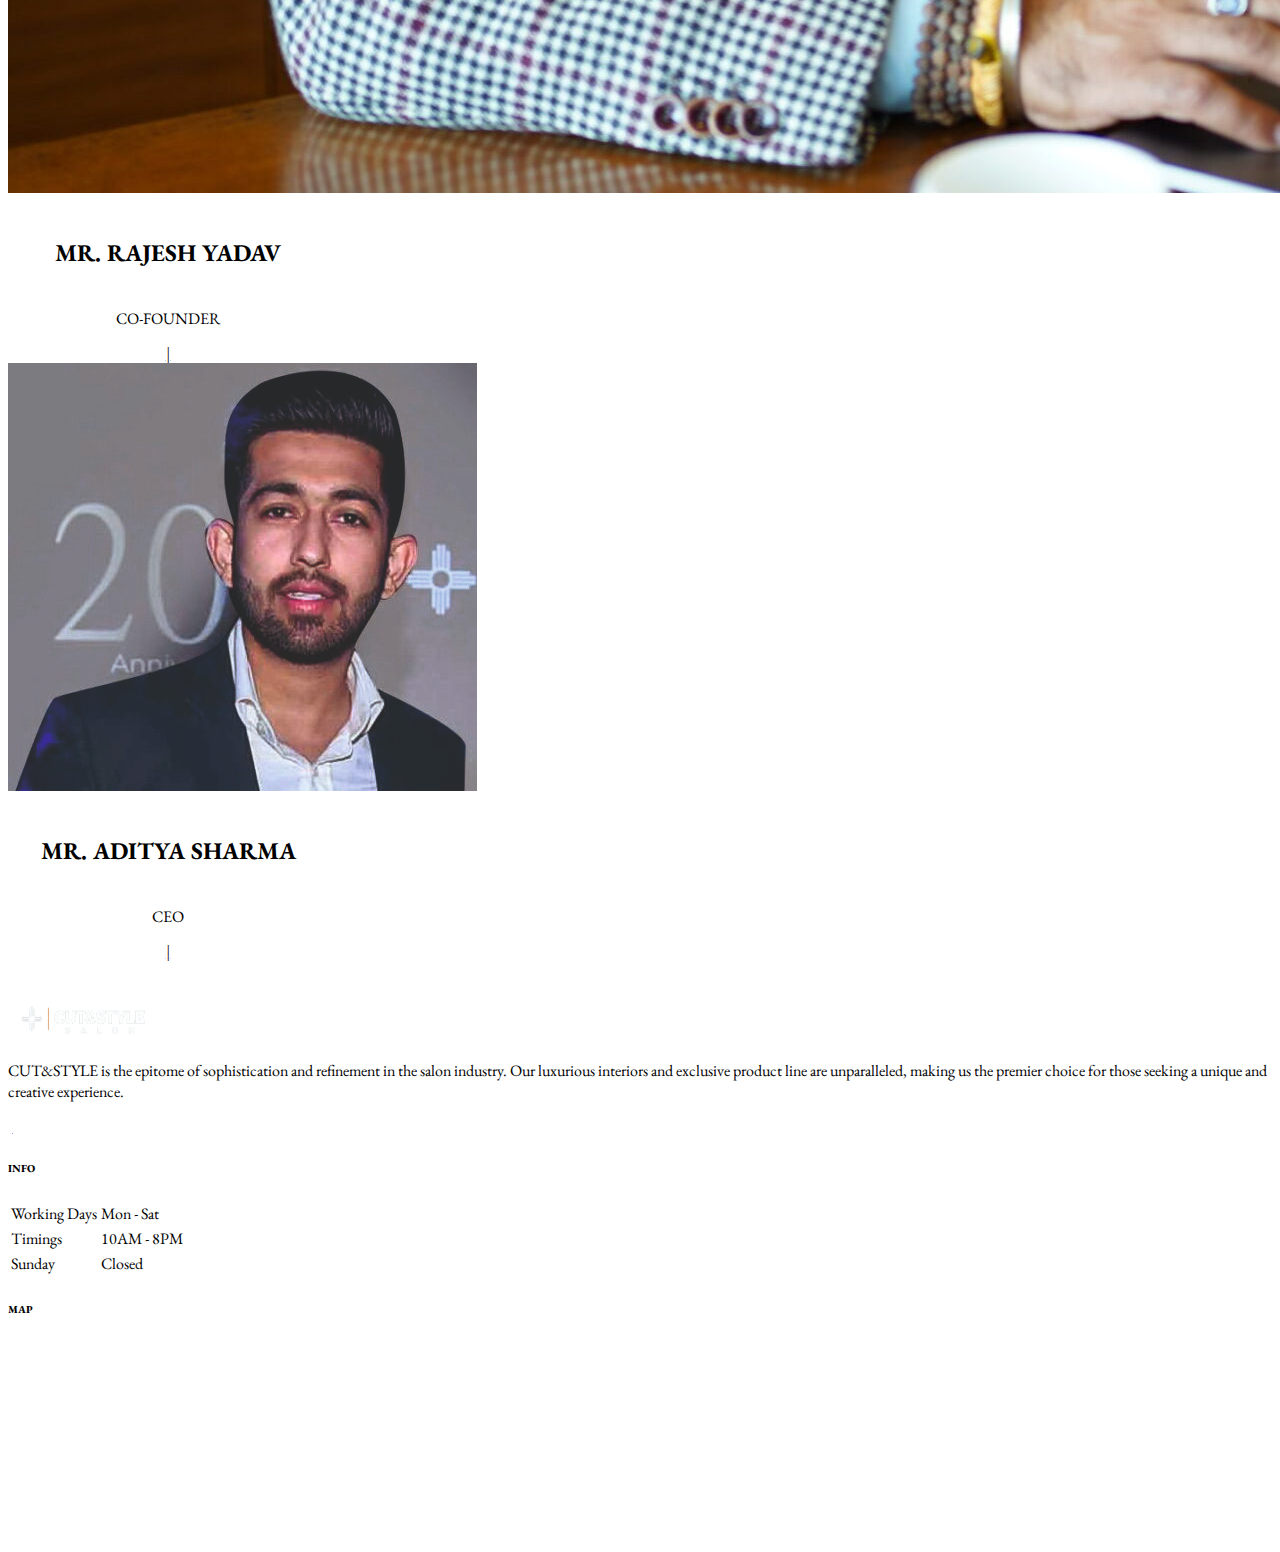
==== commit 34f646d2: "footer added" ====
--- a/index.html
+++ b/index.html
@@ -12,7 +12,7 @@
     
 </head>
 <body>
-    <nav class=" navbar navbar-expand-lg " style="background-color: black;">
+    <nav class=" navbar sticky-top navbar-expand-lg " style="background-color: black;">
         <div class="container">
           <a class="navbar-brand text-white" href="#"><img src="./images/copyy-removebg-preview.png" alt="" style="width: 150px; height: 40px;">
             </a>
@@ -109,9 +109,11 @@
   </div>
 
   <!-- Button trigger modal -->
-<button type="button" class="btn btn-outline-warning mt-5 ms-5 " data-bs-toggle="modal" data-bs-target="#exampleModal">
-  Book Your Slot
-</button>
+<div class="modalbtn text-center bg-black pb-5">
+  <button type="button" class="btn btn-outline-warning mt-5 ms-5 " data-bs-toggle="modal" data-bs-target="#exampleModal">
+    Book Your Slot
+  </button>
+</div>
 
 <!-- Modal -->
 <div class="modal fade container" id="exampleModal" tabindex="-1" aria-labelledby="exampleModalLabel" aria-hidden="true">
@@ -178,16 +180,16 @@
     </div>
   </div>
 
-  <div class="grid2 ">
+  <div class="grid2 pb-5">
     <div class="container w-75 pt-5 ">
       <div class="row grimg2 ">
         <div class=" col-lg-6 col-md-6 pe-0 ps-0">
           <img src="./images/woman-hairdresser-salon.jpg" alt="" class="img_grid2 w-100">
         </div>
-        <div class="col-lg-6 col-md-6 bg-dark">
+        <div class="col-lg-6 col-md-6 bg-black">
           <p class="p1 text-white pt-5">WE ARE EXPERT</p>
           <h5 class="c1 text-white">PHILOSOPHY OF MOKSHA WELLNESS</h5>
-          <p class="p1 text-white pt-3">CUT&STYLE's directors, Mr. Dinesh Sharma and Mr. Rajesh Yadav, began their inspiring and motivating entrepreneurial journey in Gurugram, Haryana, on February 28, 2000, with a mission to revolutionise the beauty and wellness industry. The brand's inception was guided by four core principles, symbolised by its logo. The four rays, evenly spaced, symbolise a robust physique, a sharp intellect, a pristine soul, and a duty to serve humanity.</p>
+          <p class="p1 grtxt text-white pt-3">CUT&STYLE's directors, Mr. Dinesh Sharma and Mr. Rajesh Yadav, began their inspiring and motivating entrepreneurial journey in Gurugram, Haryana, on February 28, 2000, with a mission to revolutionise the beauty and wellness industry. The brand's inception was guided by four core principles, symbolised by its logo. The four rays, evenly spaced, symbolise a robust physique, a sharp intellect, a pristine soul, and a duty to serve humanity.</p>
         </div >
 
       </div>
@@ -239,5 +241,52 @@
   </div>
 </div>
 
+
+<!-- footer -->
+
+<div class="footer w-100 bg-black">
+  
+  <div class="container w-75 mt-5 text-white">
+    <div class="lo mt-5">
+      <img src="./images/copyy-removebg-preview.png" alt="" style="width: 150px; height: 40px;">
+
+    </div>
+    <div class="row mt-5">
+      <div class="col-lg-6 col-md-4">
+        <p class="p1 pe-5">CUT&STYLE is the epitome of sophistication and refinement in the salon industry. Our luxurious interiors and exclusive product line are unparalleled, making us the premier choice for those seeking a unique and creative experience.</p>
+        <div class="icon22 ps-2">
+          <a href="#" class="icon1"><i class="fa-brands fa-instagram" style="color: white;">   |   </i></a>
+          <a href="#" class="icon1"><i class="fa-brands fa-linkedin-in" style="color: white;"></i></a>
+
+       </div>
+      </div>
+      <div class="col-lg-3 col-md-4">
+        <h6 class="c1 i1"><b>INFO</b></h6>
+        <table class="tb text-white">
+          <tbody>
+            <tr >
+              <td colspan="5">Working Days  </td>
+              <td colspan="4">Mon - Sat</td>
+            </tr>
+            <tr>
+              <td colspan="5">Timings</td>
+              <td colspan="2">	10AM - 8PM</td>
+            </tr>
+            <tr>
+              <td colspan="5">Sunday</td>
+              <td colspan="2">Closed</td>
+            </tr>
+          </tbody>
+        </table>
+      </div>
+      <div class="col-lg-3 col-md-4">
+        <h6 class="c1 m1"><b>MAP</b></h6>
+        <iframe src="https://www.google.com/maps/embed?pb=!1m18!1m12!1m3!1d1999402.0423195742!2d75.43306102580215!3d11.829522701550768!2m3!1f0!2f0!3f0!3m2!1i1024!2i768!4f13.1!3m3!1m2!1s0x3bae136b5dc9225d%3A0x208c3b141ff70f72!2sCut%20%26%20Style%20Salon%20Shanthi%20Arcade%2C%20Bengaluru!5e0!3m2!1sen!2sin!4v1707644239850!5m2!1sen!2sin" width="300" height="200" style="border:0;" allowfullscreen="" loading="lazy" referrerpolicy="no-referrer-when-downgrade" class="black-theme"></iframe>
+      </div>
+    </div>
+  </div>
+  
+</div>
+
 </body>
 </html>--- a/index.css
+++ b/index.css
@@ -39,7 +39,7 @@
           font-size: small;
         }
 
-        .modal-title,.modal-body,.btn,.c1,.p1{
+        .modal-title,.modal-body,.btn,.c1,.p1,.tb{
           font-family:'EB Garamond', serif;
         }
 
@@ -76,6 +76,8 @@
           text-underline-offset: 10px;
           
         }
+
+       
         .grid2{
           /* background-color: rgb(228, 228, 228); */
           margin-top: 0;
@@ -83,7 +85,7 @@
 
         .grimg2 :hover{
           scale: 1.01;
-          box-shadow: rgba(0, 0, 0, 0.35) 0px 5px 15px;
+          box-shadow: rgba(139, 104, 48, 0.35) 0px 5px 15px;
         }
 
         .card:hover{
@@ -101,6 +103,16 @@
                 justify-content:space-around;
                 /* margin-top: 5px; */
             }
+        }
+
+        @media(max-width:1047px){
+          .p1{
+            font-size: small;
+          }
+          .c1{
+            font-size: small;
+
+          }
         }
 
        
@@ -135,6 +147,14 @@
             }
           }
 
+          @media(max-width:424px){
+            .grimg{
+              width: 250px ;
+              height:180px ;
+              margin-left:-84px;
+            }
+          }
+
 
           
         /* @media(max-width:900px){
@@ -151,4 +171,40 @@
             width: 100%;
             width: auto;
         } */
-   +   
+
+        .black-theme {
+          filter: invert(100%);
+      }
+
+      .lo{
+        padding-top: 3%;
+      }
+
+      @media(max-width:843px){
+        .black-theme{
+          width: 150px;
+          height: 150px;
+        }
+      }
+
+      @media(max-width:767px){
+        .i1,.m1{
+          margin-top: 25px;
+        }
+        .img_grid2{
+          width: 250px;
+          height: 250px;
+        }
+      }
+      .grid2{
+        background-color: black;
+      }
+
+
+     @media(max-width:1046px){
+      .grtxt{
+        line-height: 25px;
+      }
+     }
+
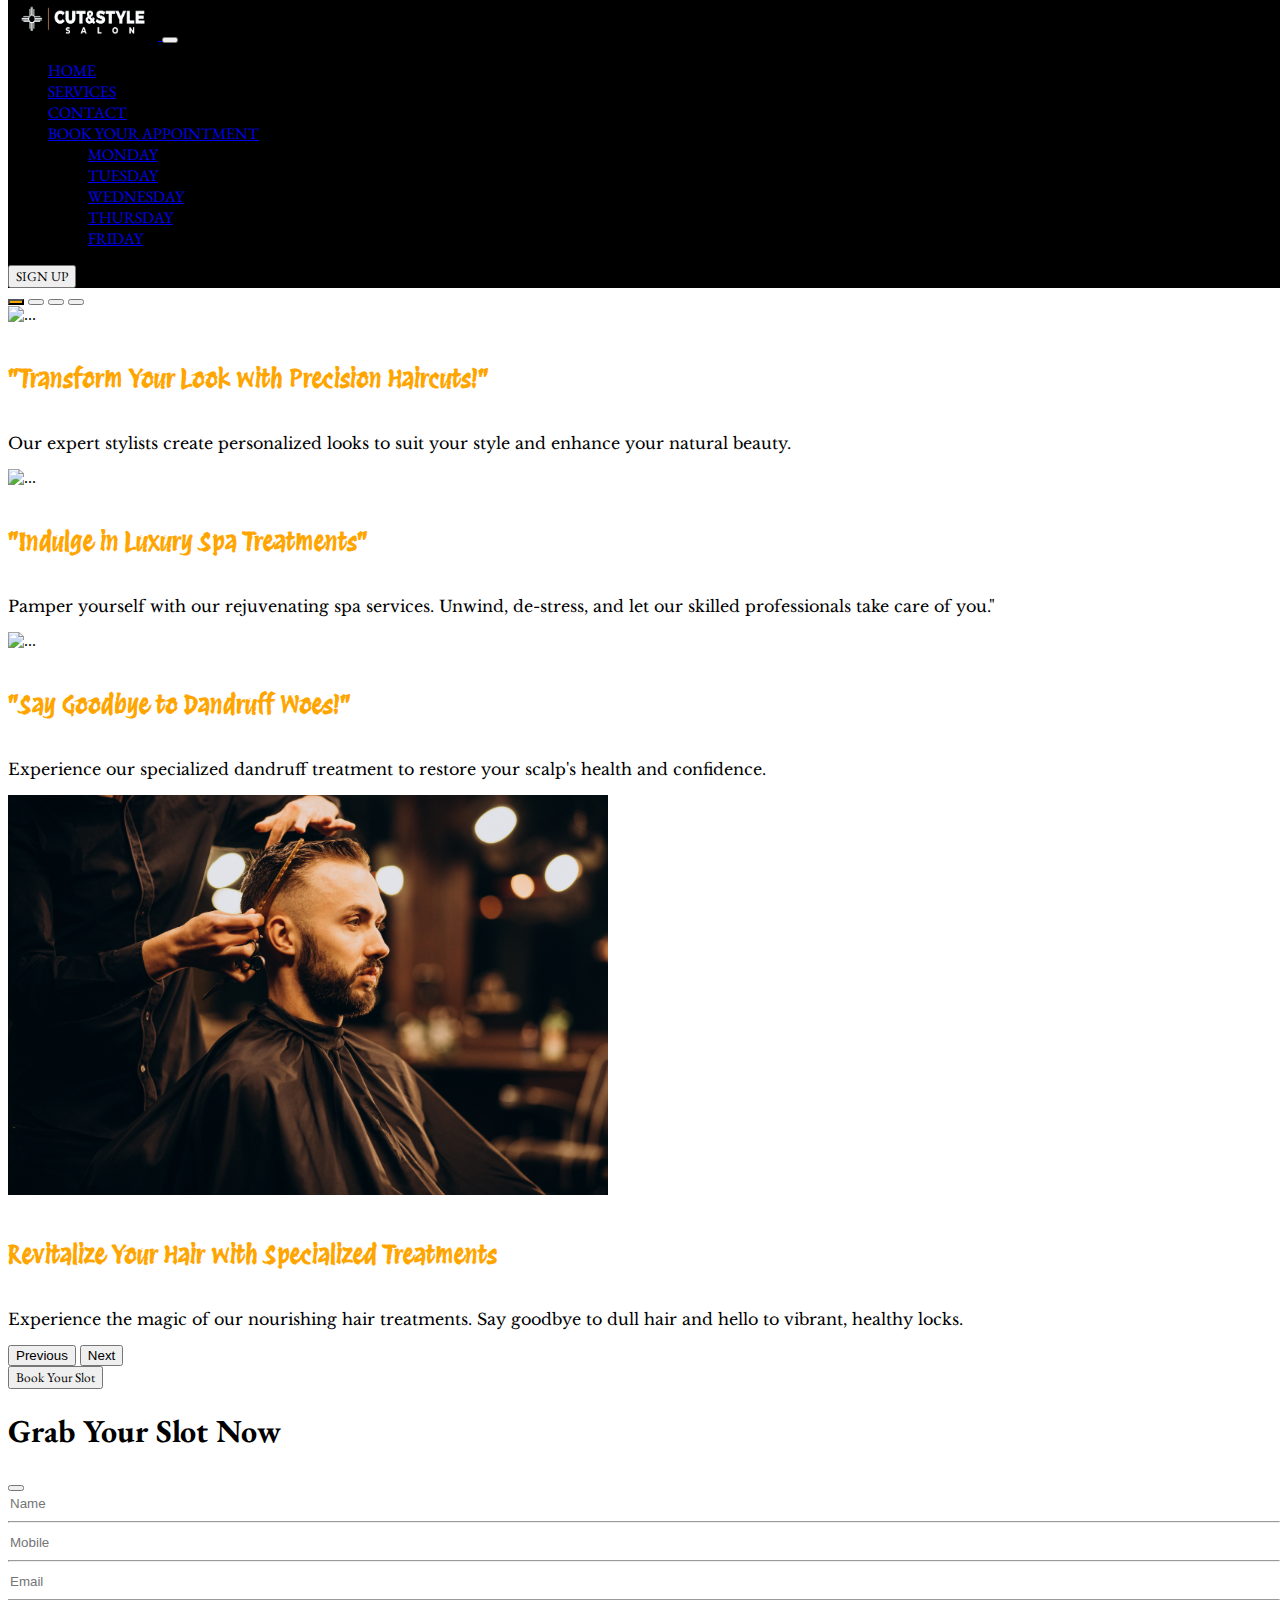
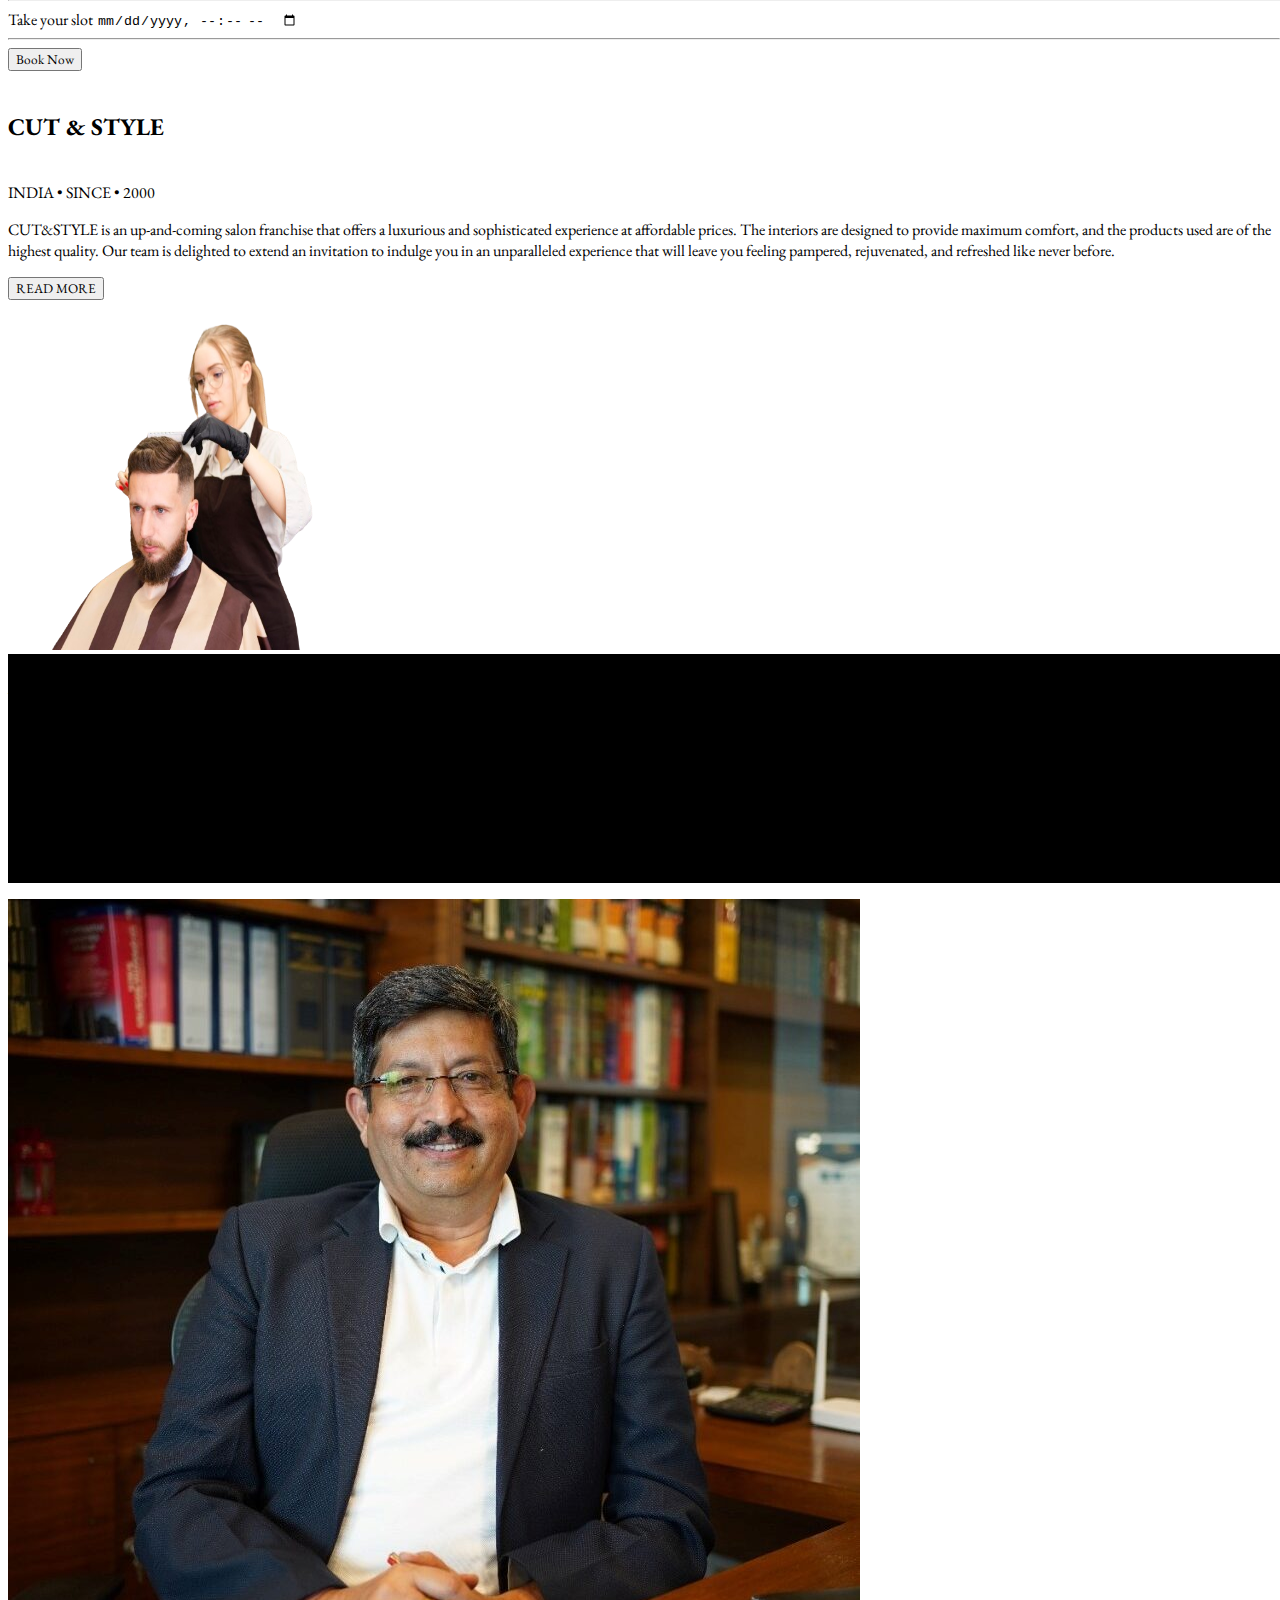
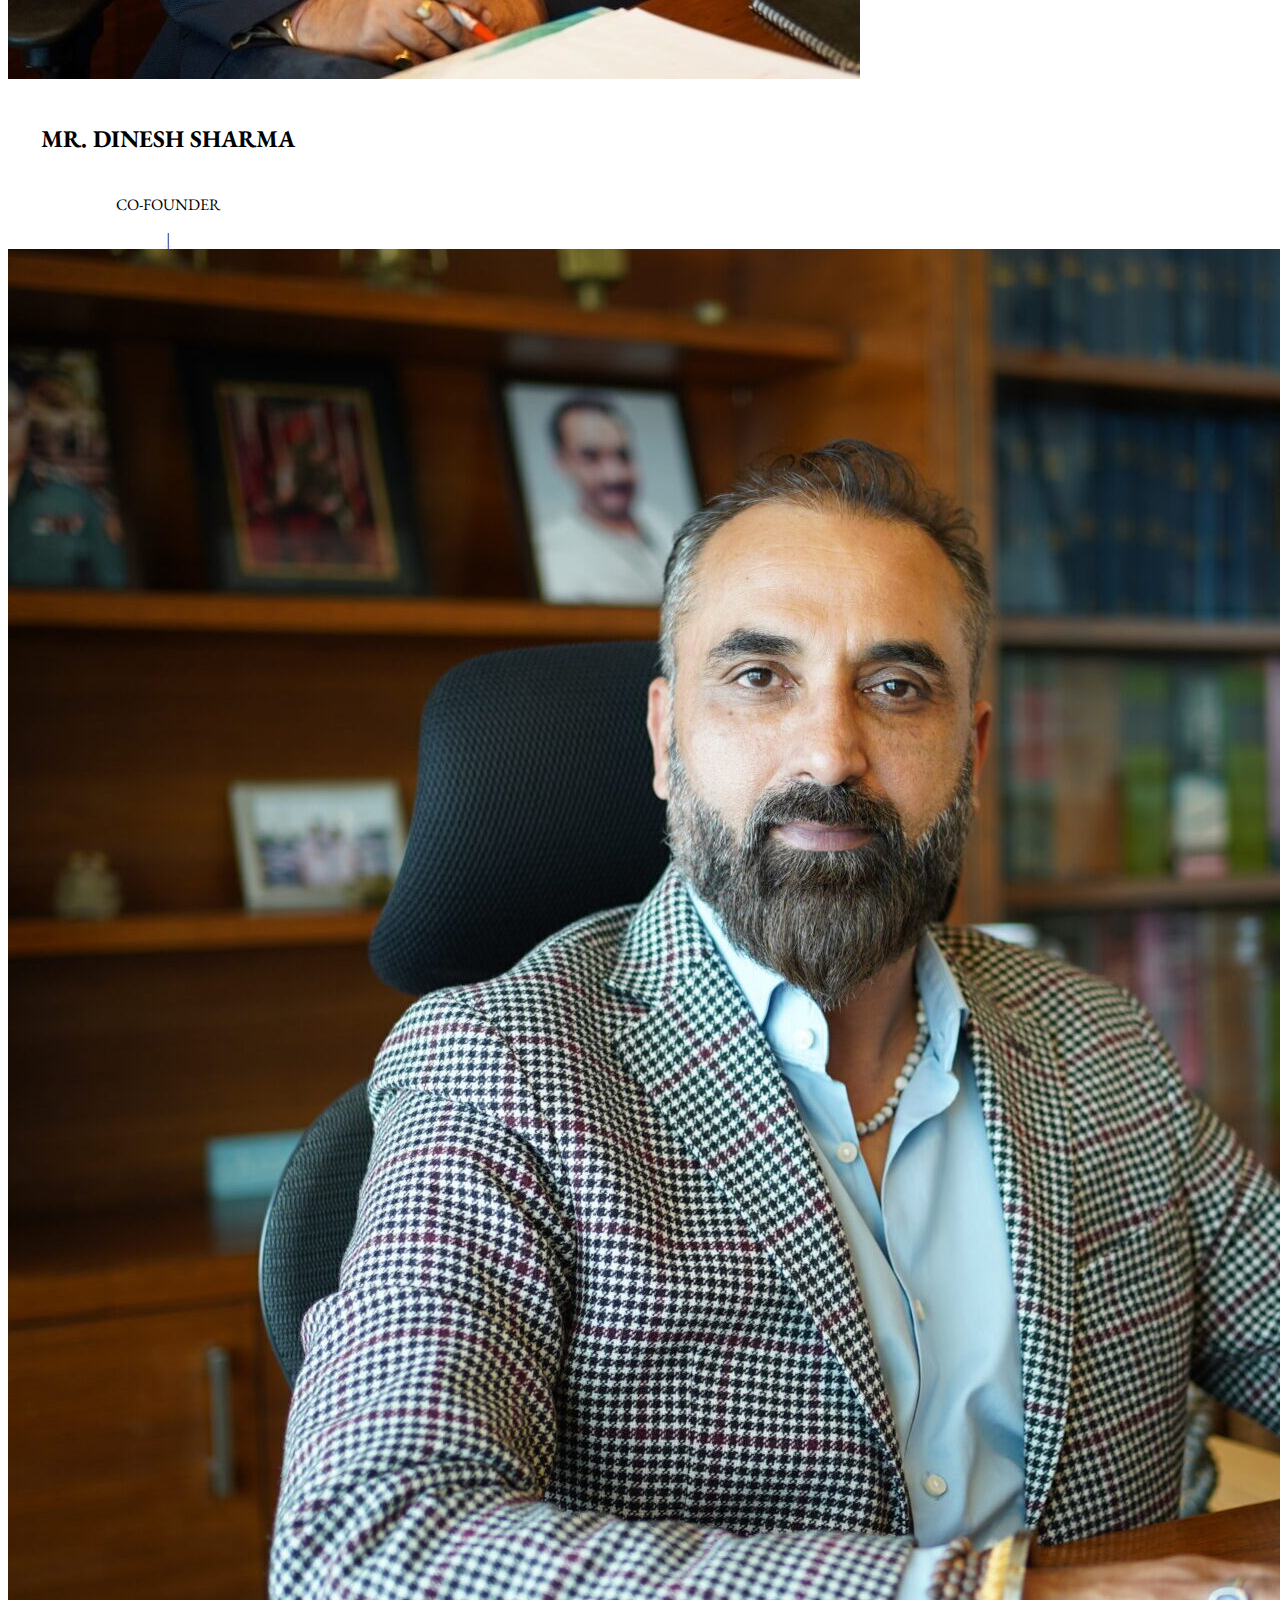
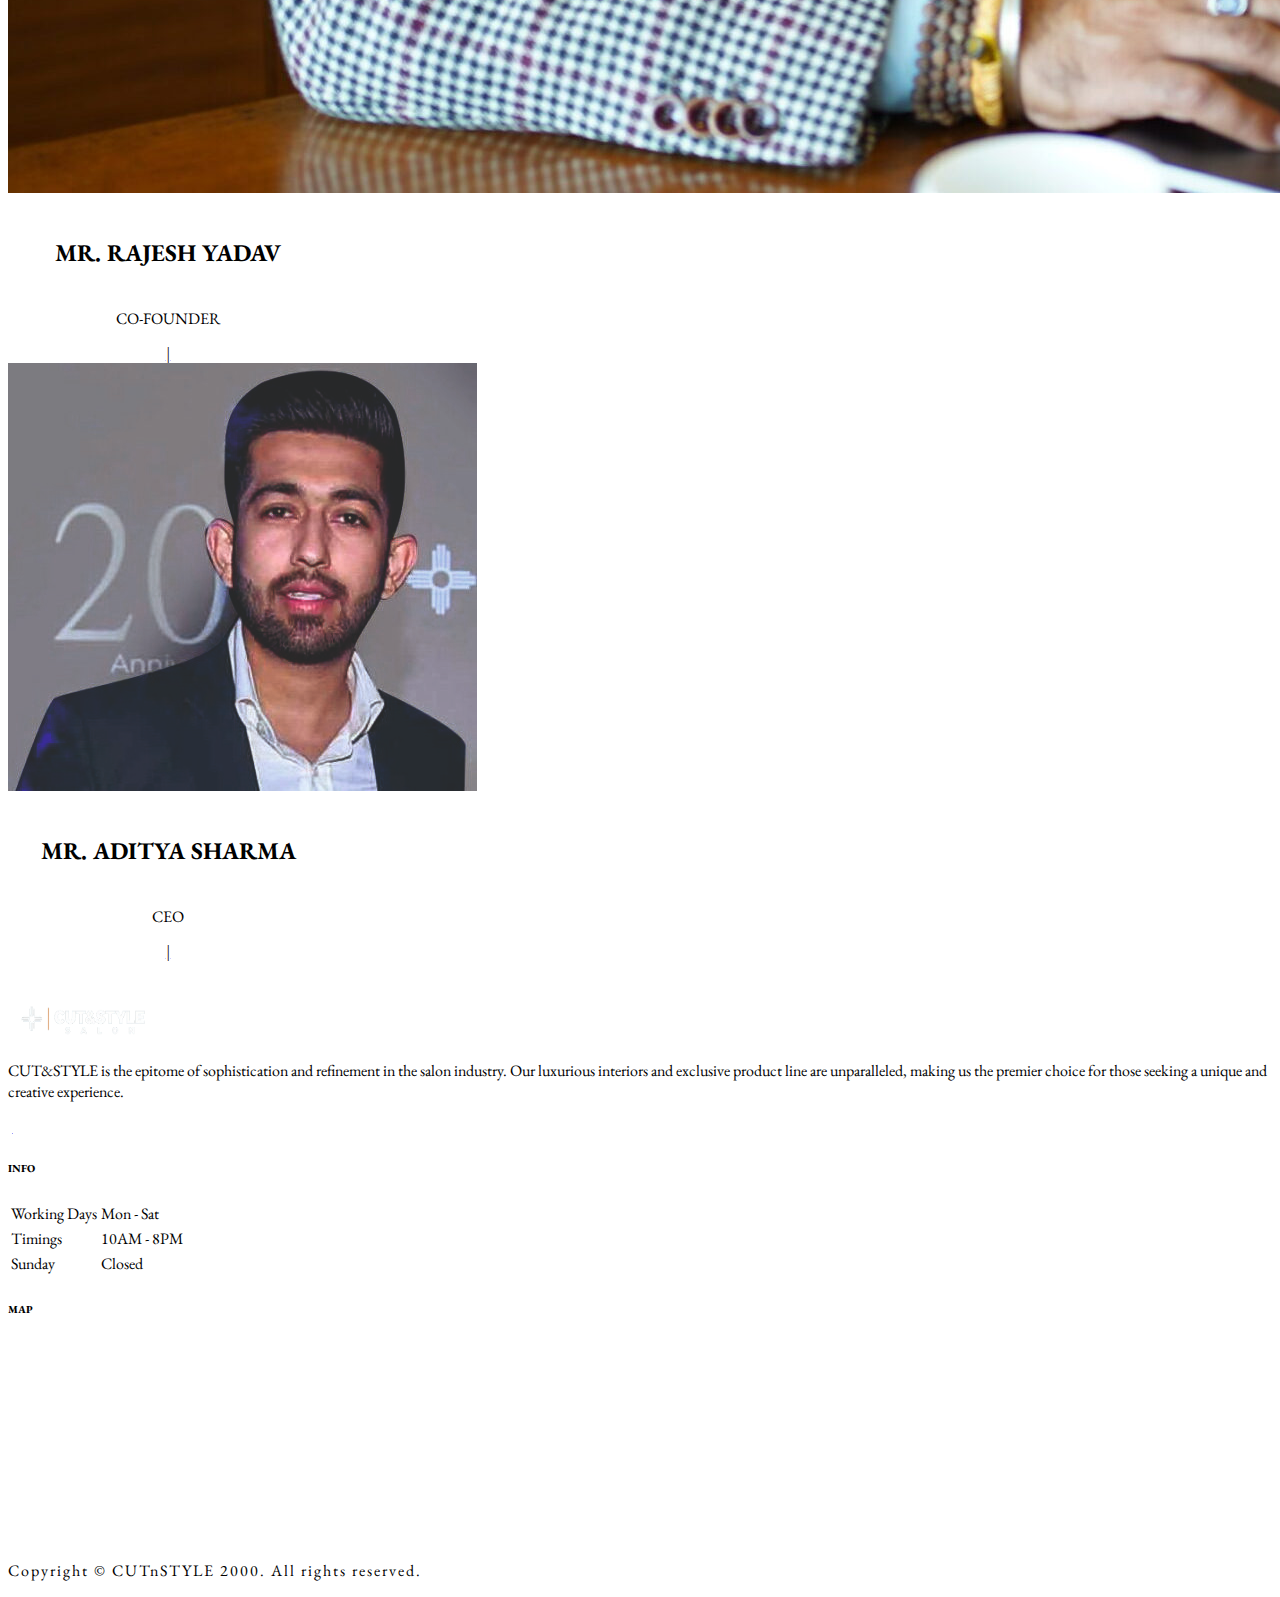
==== commit 2f79bcb3: "copy right added" ====
--- a/index.html
+++ b/index.html
@@ -288,5 +288,13 @@
   
 </div>
 
+<!-- copyright -->
+<div class="copyright bg-dark pt-3 pb-2">
+  <div class="container text-white text-center">
+    <p class="p1">Copyright © CUTnSTYLE 2000. All rights reserved.</p>
+  </div>
+
+</div>
+
 </body>
 </html>--- a/index.css
+++ b/index.css
@@ -77,7 +77,10 @@
           
         }
 
-       
+       .copyright{
+        letter-spacing: 2px;
+       }
+
         .grid2{
           /* background-color: rgb(228, 228, 228); */
           margin-top: 0;
@@ -145,6 +148,10 @@
               
               
             }
+            .copyright{
+              letter-spacing: 0px;
+            }
+
           }
 
           @media(max-width:424px){
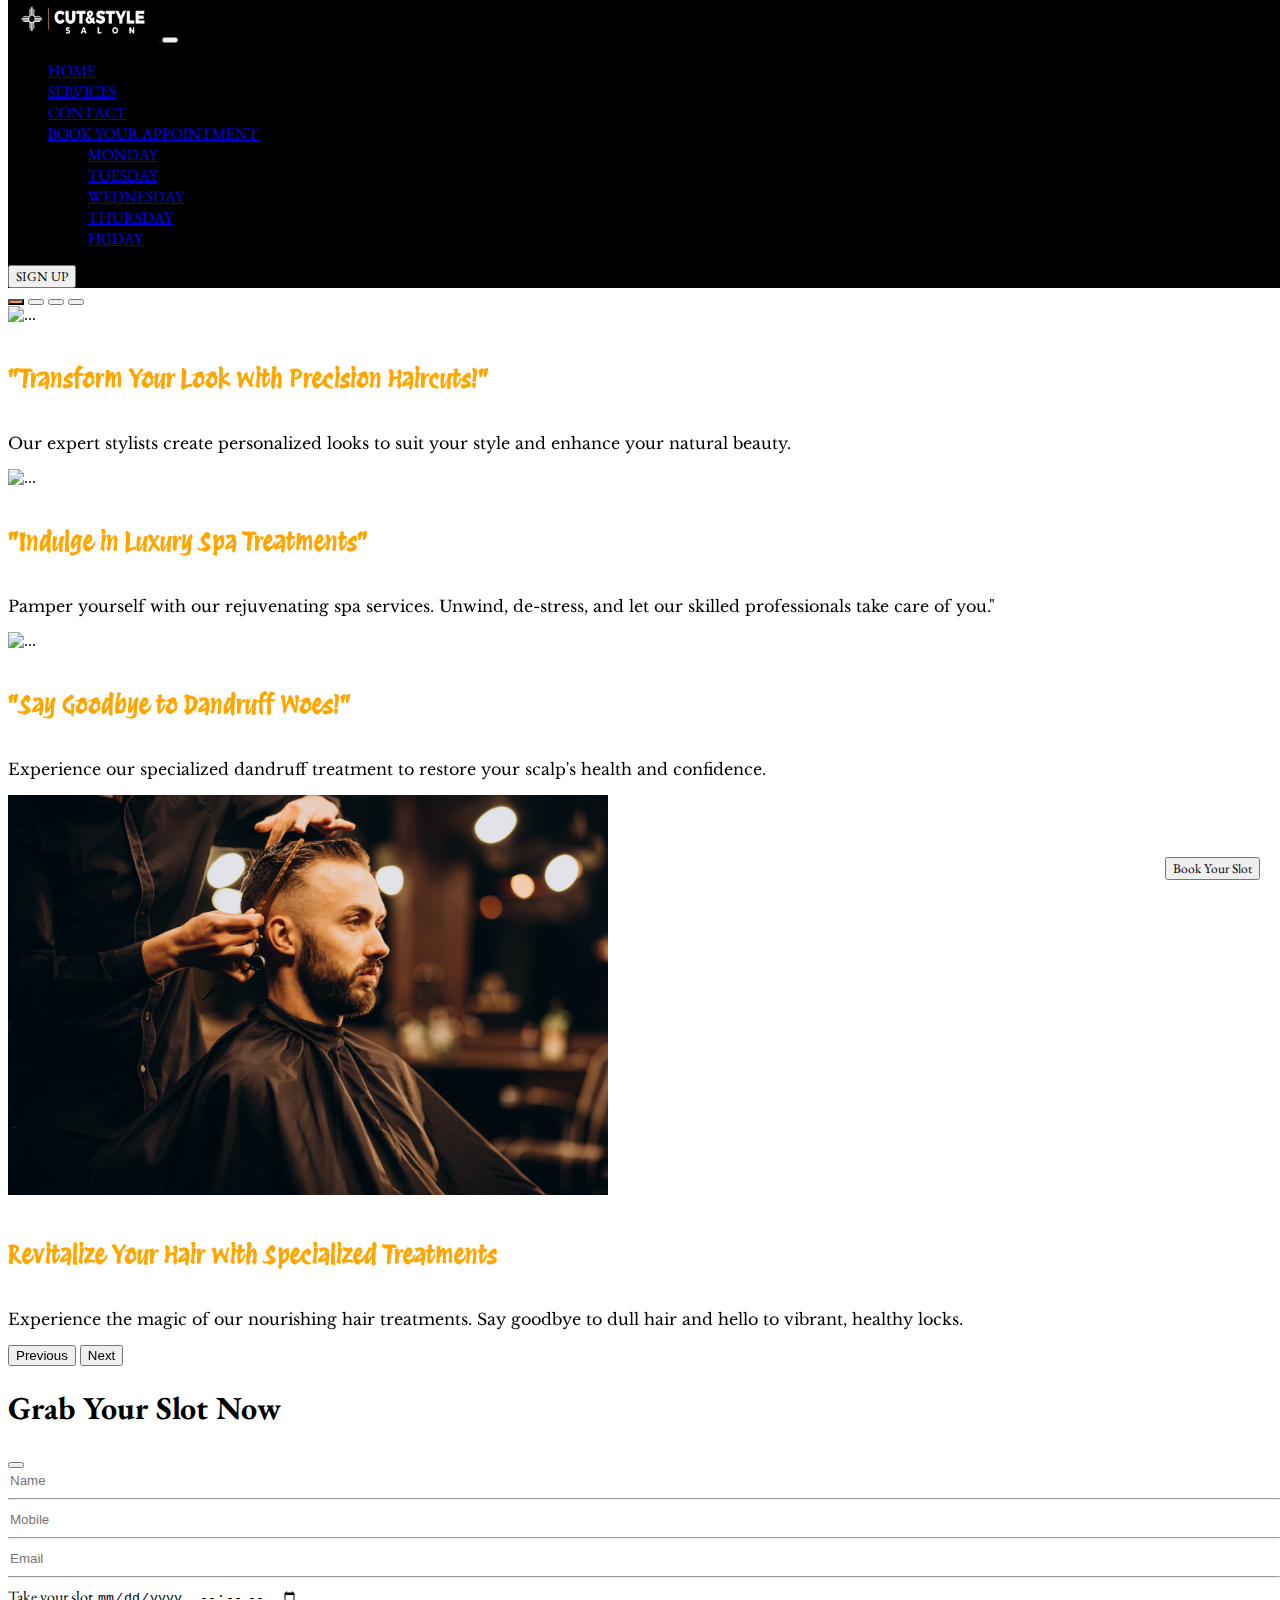
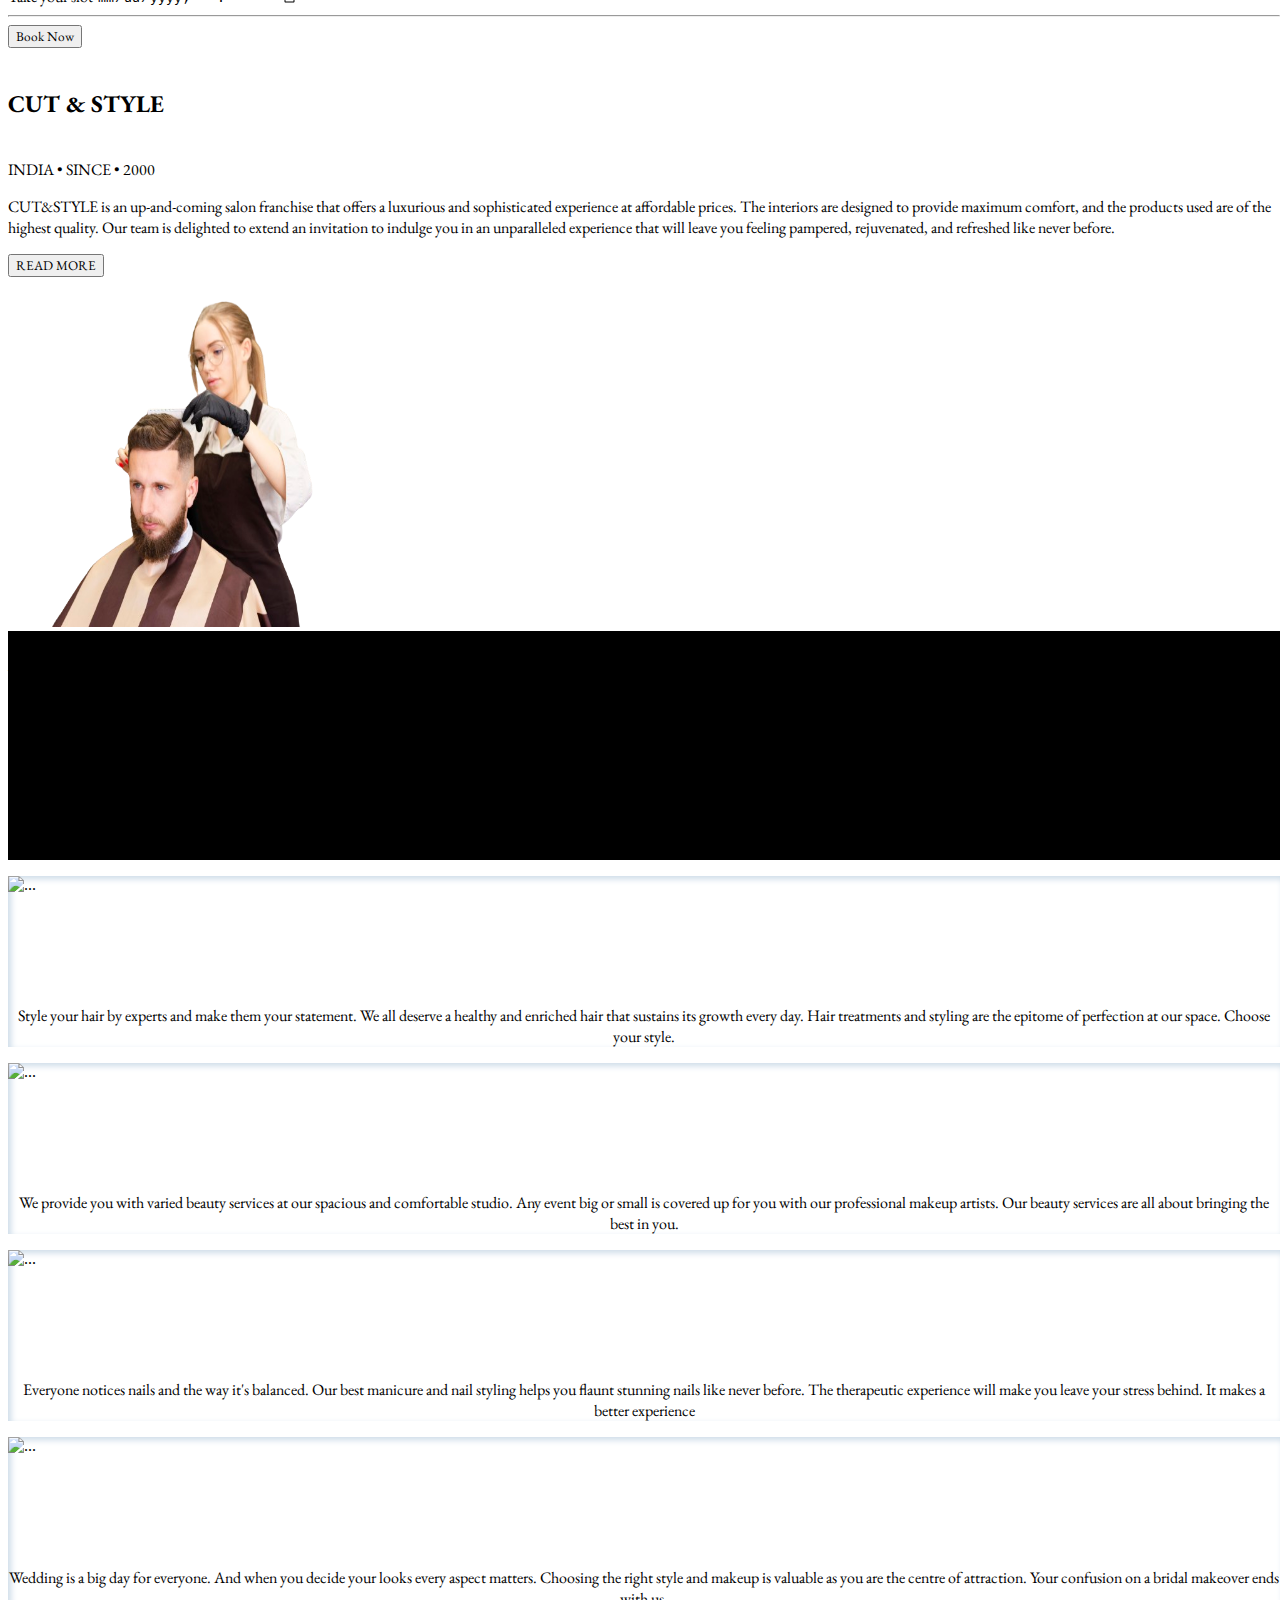
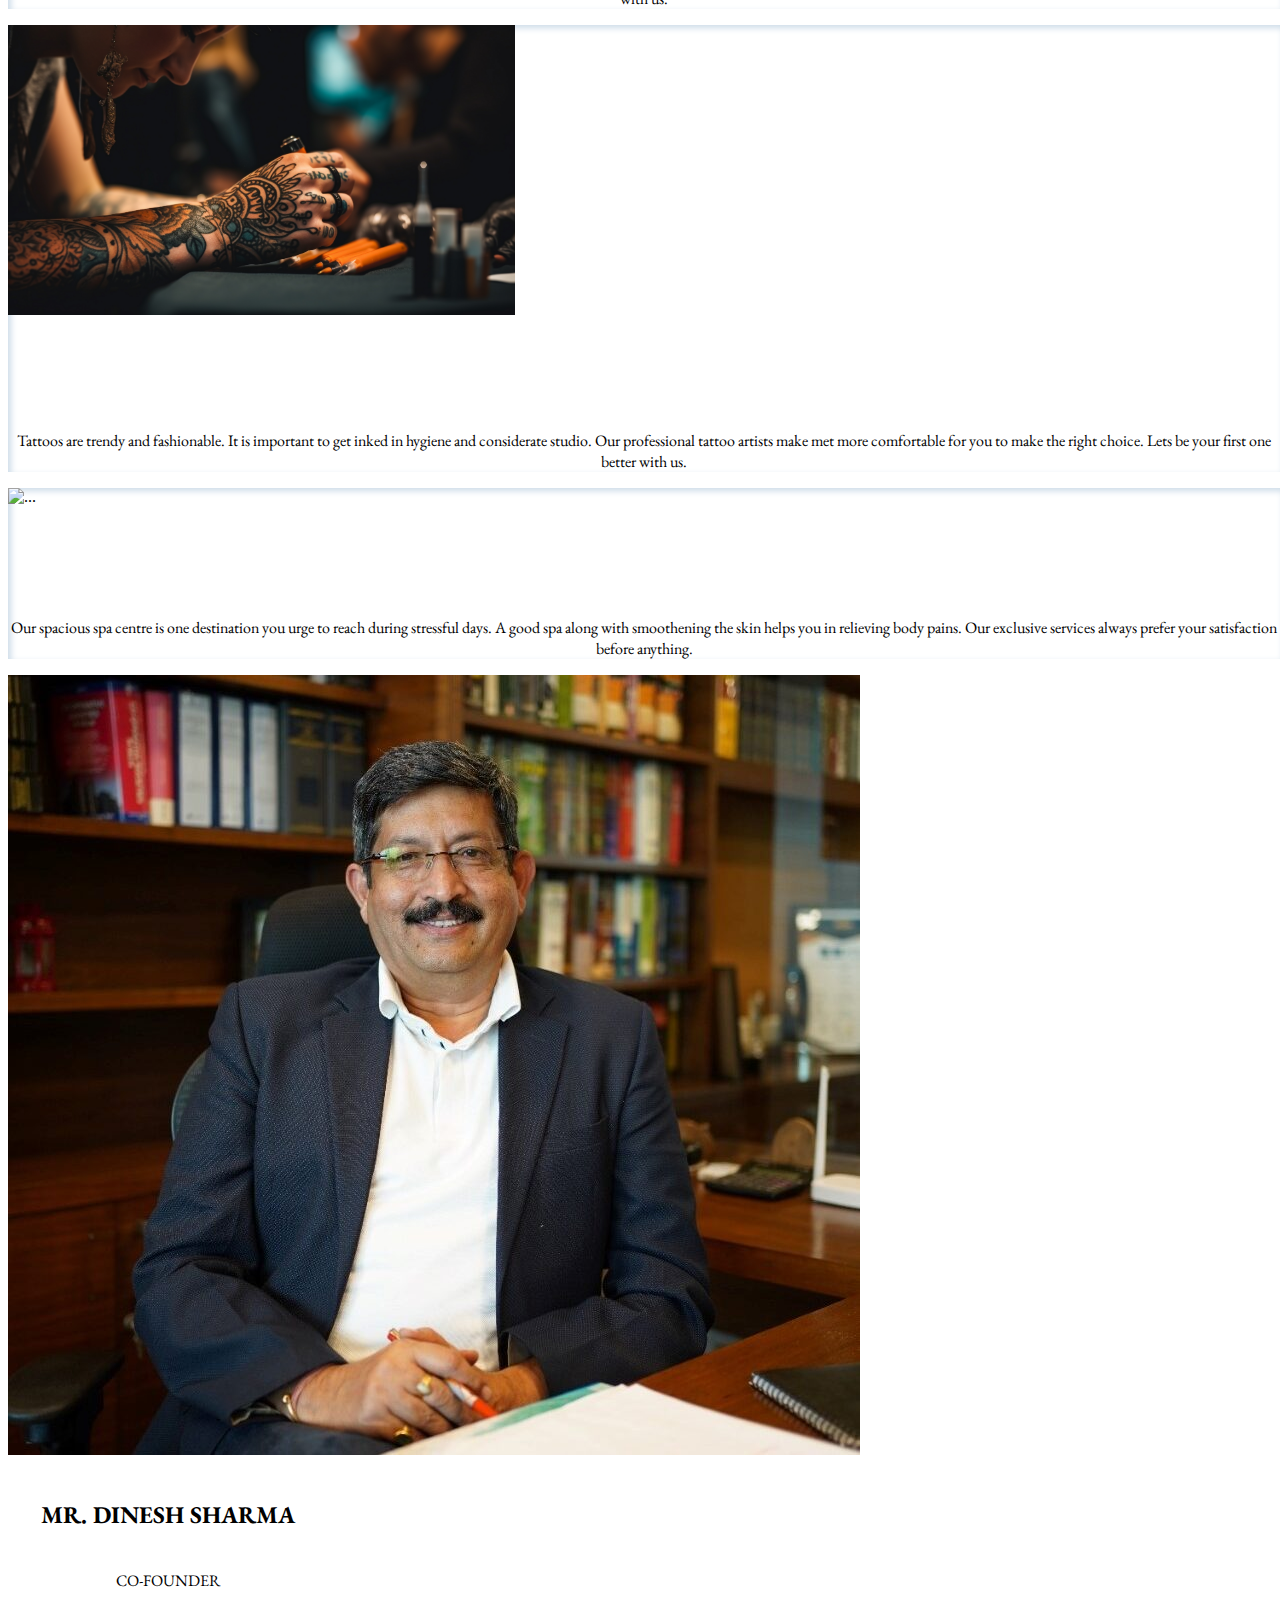
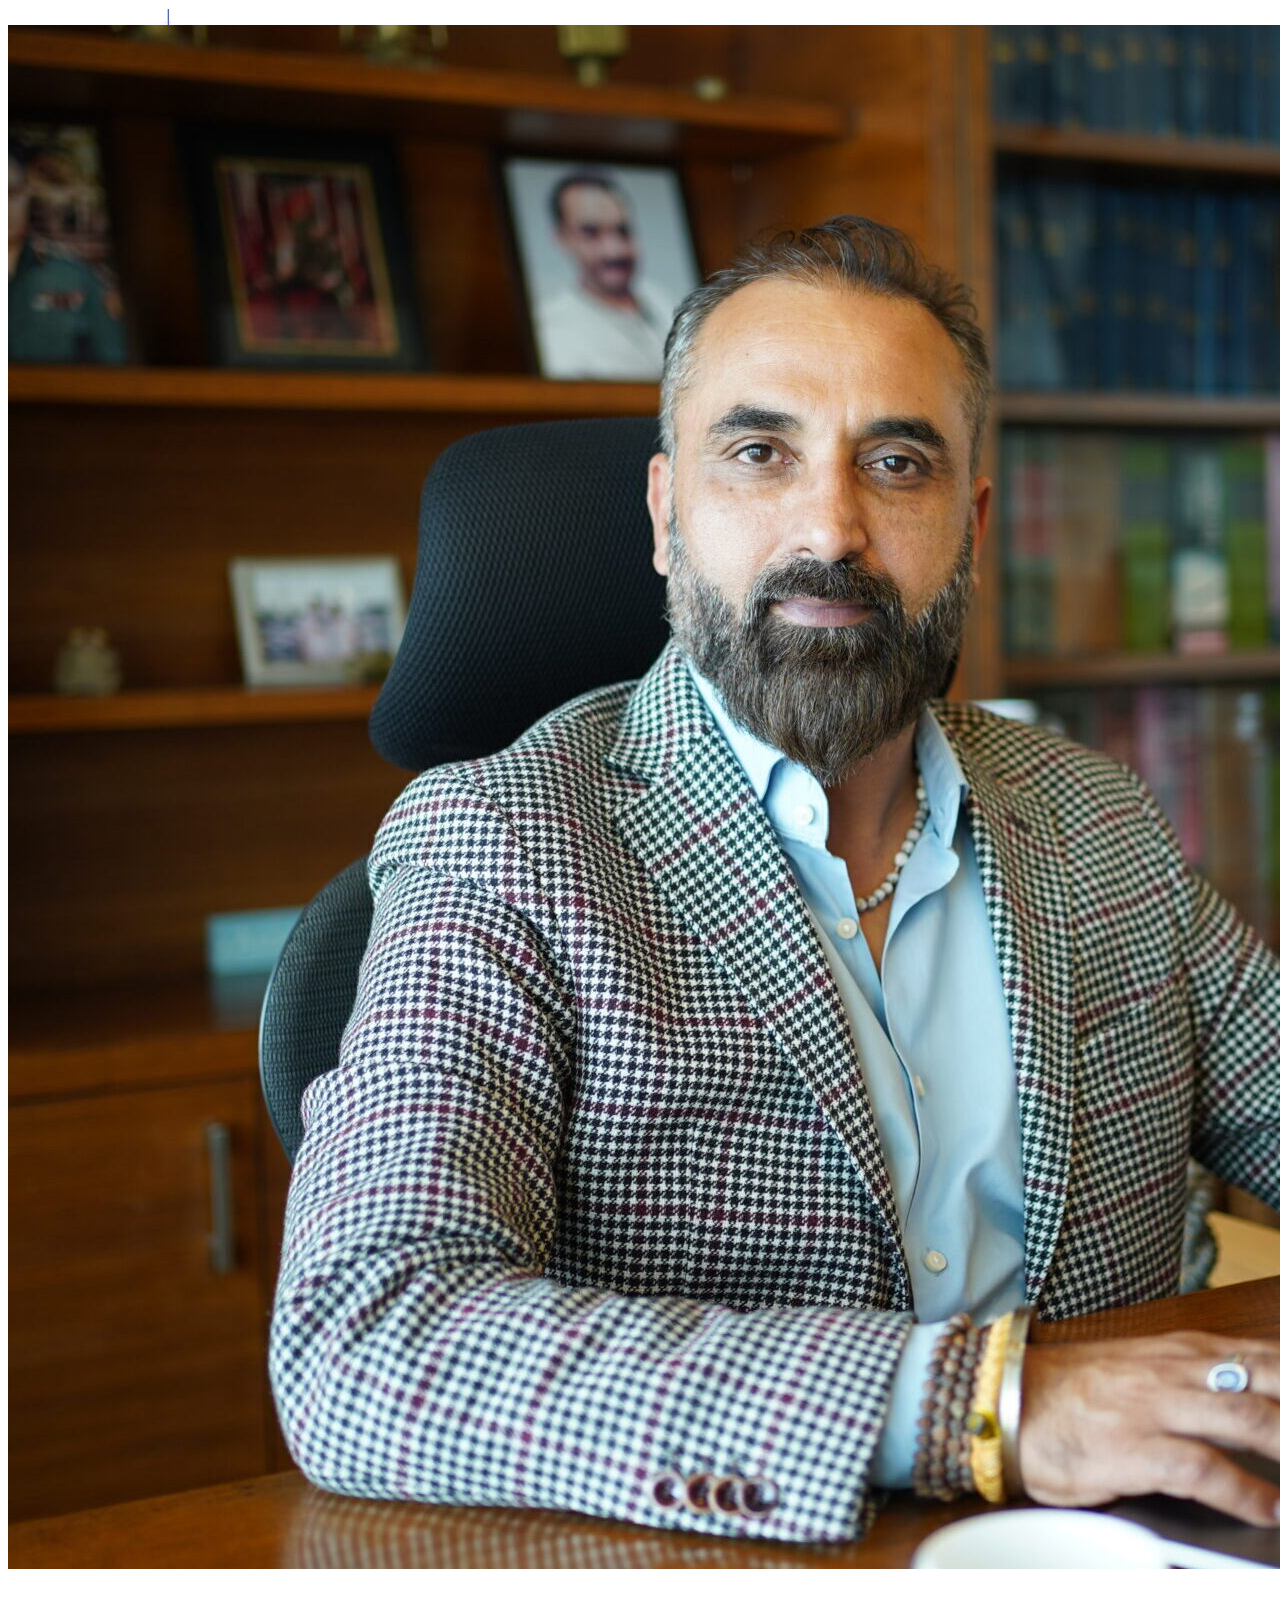
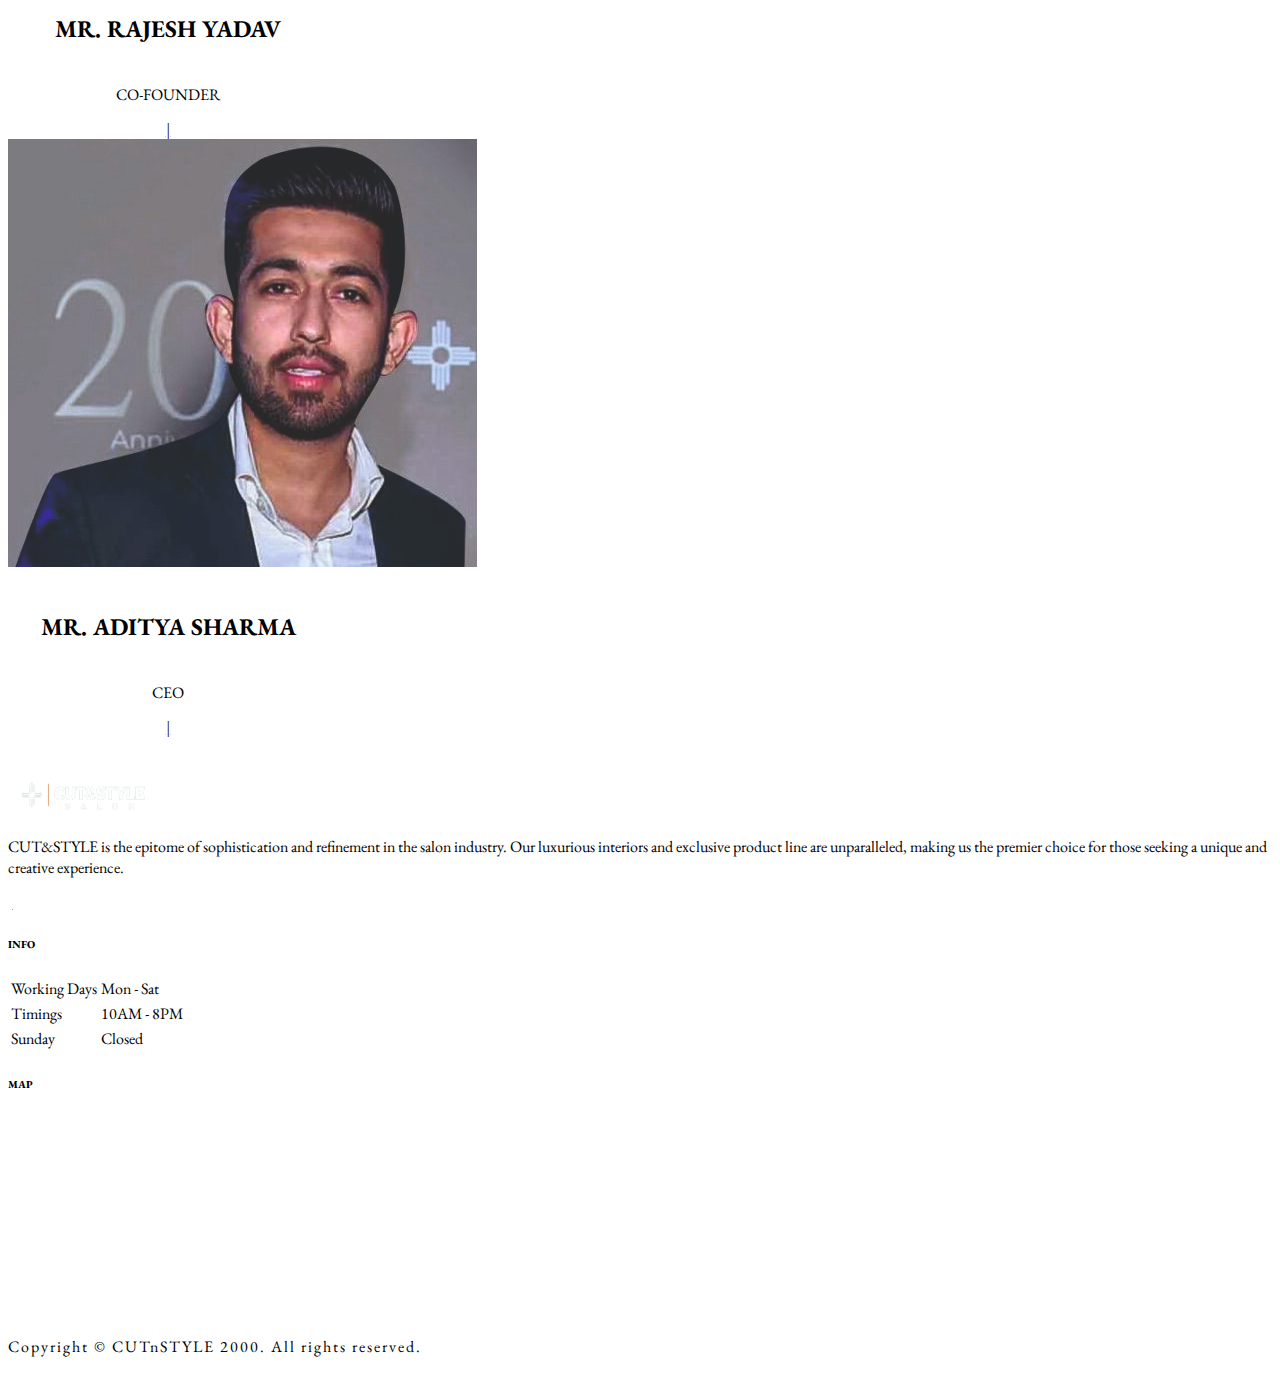
==== commit ed86ef5e: "final commit" ====
--- a/index.html
+++ b/index.html
@@ -8,7 +8,9 @@
     <script src="https://cdn.jsdelivr.net/npm/bootstrap@5.3.2/dist/js/bootstrap.bundle.min.js" integrity="sha384-C6RzsynM9kWDrMNeT87bh95OGNyZPhcTNXj1NW7RuBCsyN/o0jlpcV8Qyq46cDfL" crossorigin="anonymous"></script>
     <link rel="stylesheet" href="https://cdnjs.cloudflare.com/ajax/libs/font-awesome/6.5.1/css/all.min.css" integrity="sha512-DTOQO9RWCH3ppGqcWaEA1BIZOC6xxalwEsw9c2QQeAIftl+Vegovlnee1c9QX4TctnWMn13TZye+giMm8e2LwA==" crossorigin="anonymous" referrerpolicy="no-referrer" />
     <link rel="stylesheet" href="./index.css">
-
+    <link rel="stylesheet" href="https://unpkg.com/aos@next/dist/aos.css" />
+    <script src="https://unpkg.com/aos@next/dist/aos.js"></script>
+    
     
 </head>
 <body>
@@ -60,7 +62,7 @@
 
 <!------------------------------ carousel----------------------------- -->
 
-<div id="carouselExampleCaptions" class="carousel slide " data-bs-ride="carousel">
+<div id="carouselExampleCaptions" class="carousel slide " data-bs-ride="carousel" data-aos="fade-down" data-aos-easing="linear" data-aos-duration="1500">
     <div class="carousel-indicators">
       <button type="button " data-bs-target="#carouselExampleCaptions" data-bs-slide-to="0" class="active" aria-current="true" aria-label="Slide 1"></button>
       <button type="button" data-bs-target="#carouselExampleCaptions" data-bs-slide-to="1" aria-label="Slide 2"></button>
@@ -69,14 +71,14 @@
 
     </div>
     <div class="carousel-inner">
-      <div class="carousel-item active">
+      <div class="carousel-item active" data-aos="fade-down" data-aos-easing="linear" data-aos-duration="1500">
         <img src="./images/hair-stylist-washing-his-client-s-hair.jpg" class="d-block w-100" alt="...">
-        <div class="carousel-caption d-md-block">
-          <h5 style="color: orange;">"Transform Your Look with Precision Haircuts!"</h5>
+        <div class="carousel-caption d-md-block" data-aos="fade-down" data-aos-easing="linear" data-aos-duration="1500">
+          <h5 style="color: orange;" >"Transform Your Look with Precision Haircuts!"</h5>
           <p>Our expert stylists create personalized looks to suit your style and enhance your natural beauty.</p>
         </div>
       </div>
-      <div class="carousel-item">
+      <div class="carousel-item" data-aos="fade-down" data-aos-easing="linear" data-aos-duration="1500">
         <img src="./images/african-american-woman-receiving-relaxing-massage-spa.jpg" class="d-block w-100" alt="...">
         <div class="carousel-caption  d-md-block">
           <h5 style="color: orange;">"Indulge in Luxury Spa Treatments"</h5>
@@ -109,11 +111,11 @@
   </div>
 
   <!-- Button trigger modal -->
-<div class="modalbtn text-center bg-black pb-5">
-  <button type="button" class="btn btn-outline-warning mt-5 ms-5 " data-bs-toggle="modal" data-bs-target="#exampleModal">
+
+  <button type="button" class="btn btn-outline-warning fixed-btn mt-5 ms-5 " data-bs-toggle="modal" data-bs-target="#exampleModal">
     Book Your Slot
   </button>
-</div>
+
 
 <!-- Modal -->
 <div class="modal fade container" id="exampleModal" tabindex="-1" aria-labelledby="exampleModalLabel" aria-hidden="true">
@@ -196,13 +198,147 @@
     </div>
   </div>
 
+<!-- our services -->
+
+
+  <div class="container pt-5">
+    <div class="row row-cols-1 row-cols-md-3 g-4">
+      <div class="col">
+        <div class="card serv_card">
+          <img src="./images/hair.jpg" class="card-img-top" alt="..." style="height: 290px;">
+          <div class="card-body" >
+            <h5 class="card-title" data-aos="flip-left" data-aos-easing="ease-out-cubic" data-aos-duration="2000" >Hair Studio</h5>
+            <p class="card-text">Style your hair by experts and make them your statement. We all deserve a healthy and enriched hair that sustains its growth every day. Hair treatments and styling are the epitome of perfection at our space. Choose your style.</p>
+          </div>
+        </div>
+      </div>
+      <div class="col">
+        <div class="card serv_card">
+          <img src="./images/studio.jpg" class="card-img-top" alt="..." style="height: 290px;">
+          <div class="card-body">
+            <h5 class="card-title" data-aos="flip-left" data-aos-easing="ease-out-cubic"  data-aos-duration="2000">Beauty Studio</h5>
+            <p class="card-text">We provide you with varied beauty services at our spacious and comfortable studio. Any event big or small is covered up for you with our professional makeup artists. Our beauty services are all about bringing the best in you.</p>
+          </div>
+        </div>
+      </div>
+      <div class="col">
+        <div class="card serv_card">
+          <img src="./images/nail.jpg" class="card-img-top" alt="..." style="height: 290px;">
+          <div class="card-body">
+            <h5 class="card-title" data-aos="flip-left" data-aos-easing="ease-out-cubic"  data-aos-duration="2000">Nail Studio</h5>
+            <p class="card-text">Everyone notices nails and the way it's balanced. Our best manicure and nail styling helps you flaunt stunning nails like never before. The therapeutic experience will make you leave your stress behind. It makes a better experience</p>
+          </div>
+        </div>
+      </div>
+      <div class="col">
+        <div class="card  serv_card">
+          <img src="./images/bridal.jpg" class="card-img-top" alt="..." style="height: 290px;">
+          <div class="card-body">
+            <h5 class="card-title" data-aos="flip-left" data-aos-easing="ease-out-cubic"  data-aos-duration="2000">Bridal Studio</h5>
+            <p class="card-text">Wedding is a big day for everyone. And when you decide your looks every aspect matters. Choosing the right style and makeup is valuable as you are the centre of attraction. Your confusion on a bridal makeover ends with us.</p>
+          </div>
+        </div>
+      </div>
+      <div class="col">
+        <div class="card serv_card">
+          <img src="./images/tattoo studio.jpg" class="card-img-top" alt="..." style="height: 290px;">
+          <div class="card-body">
+            <h5 class="card-title" data-aos="flip-left" data-aos-easing="ease-out-cubic"  data-aos-duration="2000">Tattoo Studio</h5>
+            <p class="card-text">Tattoos are trendy and fashionable. It is important to get inked in hygiene and considerate studio. Our professional tattoo artists make met more comfortable for you to make the right choice. Lets be your first one better with us.</p>
+          </div>
+        </div>
+      </div>
+      <div class="col">
+        <div class="card serv_card">
+          <img src="./images/spa.jpg" class="card-img-top" alt="..." style="height: 290px;">
+          <div class="card-body">
+            <h5 class="card-title" data-aos="flip-left" data-aos-easing="ease-out-cubic"  data-aos-duration="2000">Spa Center</h5>
+            <p class="card-text">Our spacious spa centre is one destination you urge to reach during stressful days. A good spa along with smoothening the skin helps you in relieving body pains. Our exclusive services always prefer your satisfaction before anything.</p>
+          </div>
+        </div>
+      </div>
+    </div>
+  </div>
+
+
+
+  <!-- <div class="container p-5">
+    <div class="row">
+      <div class="col-lg-6">
+        <div class="card mb-3" style="max-width: 540px;">
+          <div class="row g-0">
+            <div class=" col-lg-6 col-md-6">
+              <div id="carouselExample" class="carousel slide" data-interval="100" data-bs-ride="carousel">
+                <div class="carousel-inner">
+                  <div class="carousel-item active">
+                    <img src="./images/hair1.jpg" class="d-block w-100" alt="..." style=" width: 550px;">
+                  </div>
+                  <div class="carousel-item">
+                    <img src="./images/hair2.jpg" class="d-block w-100" alt="..." style=" width: 550px;">
+                  </div>
+                  <div class="carousel-item">
+                    <img src="./images/hair3.jpg" class="d-block w-100" alt="..." style=" width: 550px;">
+                  </div>
+                </div>
+                
+              </div>
+            </div>
+            <div class="col-lg-6 col-md-6">
+              <div class="card-body">
+                <h5 class="card-title">Our Delighted Clients: Testimonials of Beauty & Joy</h5>
+                <div class="container text-center"><button>View more</button></div>
+                <p class="card-text">This is a wider card with supporting text below as a natural lead-in to additional content. This content is a little bit longer.</p>
+                <p class="card-text"><small class="text-body-secondary">Last updated 3 mins ago</small></p>
+              </div>
+            </div>
+          </div>
+        </div>
+      </div> -->
+
+     
+
+      <!-- <div class="col-lg-6">
+        <div class="card mb-3" style="max-width: 540px;">
+          <div class="row g-0">
+            <div class=" col-lg-6 col-md-6">
+              <div id="carouselExample" class="carousel slide" data-interval="100" data-bs-ride="carousel">
+                <div class="carousel-inner">
+                  <div class="carousel-item active">
+                    <img src="./images/hair1.jpg" class="d-block w-100" alt="..." style=" width: 550px;">
+                  </div>
+                  <div class="carousel-item">
+                    <img src="./images/hair2.jpg" class="d-block w-100" alt="..." style=" width: 550px;">
+                  </div>
+                  <div class="carousel-item">
+                    <img src="./images/hair3.jpg" class="d-block w-100" alt="..." style=" width: 550px;">
+                  </div>
+                </div>
+                
+              </div>
+            </div>
+            <div class="col-lg-6 col-md-6">
+              <div class="card-body">
+                <h5 class="card-title">Our Delighted Clients: Testimonials of Beauty & Joy</h5>
+                <div class="container text-center"><button>View more</button></div>
+                <p class="card-text">This is a wider card with supporting text below as a natural lead-in to additional content. This content is a little bit longer.</p>
+                <p class="card-text"><small class="text-body-secondary">Last updated 3 mins ago</small></p>
+              </div>
+            </div>
+          </div>
+        </div>
+      </div>
+    </div>
+  </div> -->
+
+
+
 <!-- --------------card------------ -->
 
 <div class="card_demo bg-light mt-5 pt-5">
   <div class="container w-100 ">
     <div class="row container card1 w-100 d-flex ms-auto me-auto">
-      <div class="card col-lg-4 col-md-6 border-0" style="width: 20rem;">
-        <img src="./images/dinesh.jpg" class="card-img-top" alt="..." style="height: max-content; border-radius: 0;">
+      <div class="card cardd col-lg-4 col-md-6 border-0" style="width: 20rem;">
+        <img src="./images/dinesh.jpg" class="card-img-top cimg" alt="..." style="height: max-content; border-radius: 0;">
         <div class="card-body">
           <h5 class="card-title">MR. DINESH SHARMA</h5>
           <p class="card-text">CO-FOUNDER</p>
@@ -213,8 +349,8 @@
          </div>
         </div>
       </div>
-      <div class="card col-lg-4 col-md-6 border-0" style="width: 20rem;">
-        <img src="./images/rajesh.jpg" class="card-img-top" alt="..." style="height: max-content; border-radius: 0;">
+      <div class="card cardd col-lg-4 col-md-6 border-0" style="width: 20rem;">
+        <img src="./images/rajesh.jpg" class="card-img-top cimg" alt="..." style="height: max-content; border-radius: 0;">
         <div class="card-body">
           <h5 class="card-title">MR. RAJESH YADAV</h5>
           <p class="card-text">CO-FOUNDER</p>
@@ -225,8 +361,8 @@
          </div>
         </div>
       </div>
-      <div class="card col-lg-4 col-md-6 border-0 " style="width: 20rem;">
-        <img src="./images/adithya.jpg" class="card-img-top " alt="..." style="height: max-content; border-radius: 0;">
+      <div class="card cardd col-lg-4 col-md-6 border-0 " style="width: 20rem;">
+        <img src="./images/adithya.jpg" class="card-img-top cimg " alt="..." style="height: max-content; border-radius: 0;">
         <div class="card-body">
           <h5 class="card-title">MR. ADITYA SHARMA</h5>
           <p class="card-text">CEO</p>
@@ -240,6 +376,9 @@
     </div>
   </div>
 </div>
+
+
+
 
 
 <!-- footer -->
@@ -296,5 +435,11 @@
 
 </div>
 
+
+
+<script>
+  AOS.init();
+</script>
+
 </body>
 </html>--- a/index.css
+++ b/index.css
@@ -43,7 +43,7 @@
           font-family:'EB Garamond', serif;
         }
 
-        .card-title{
+        .card-title {
           font-family:'EB Garamond', serif;
           text-align: center;
           font-weight: bold;
@@ -57,7 +57,14 @@
 
         }
 
-        .card-img-top:hover{
+        .fixed-btn{
+          position:fixed;
+          bottom: 20px;
+          right: 20px;
+          z-index: 1;
+        }
+
+        .cimg:hover{
           opacity: .7;
         }
 
@@ -91,7 +98,7 @@
           box-shadow: rgba(139, 104, 48, 0.35) 0px 5px 15px;
         }
 
-        .card:hover{
+        .cardd:hover{
           box-shadow: rgba(0, 0, 0, 0.35) 0px 5px 15px;
 
         }
@@ -99,6 +106,12 @@
         .card1{
           justify-content: space-between;
         }
+
+        .serv_card{
+          border: 0;
+          box-shadow: rgb(204, 219, 232) 3px 3px 6px 0px inset, rgba(255, 255, 255, 0.5) -3px -3px 6px 1px inset;
+        }
+
 
         @media (max-width:1999px){
             .card1{
